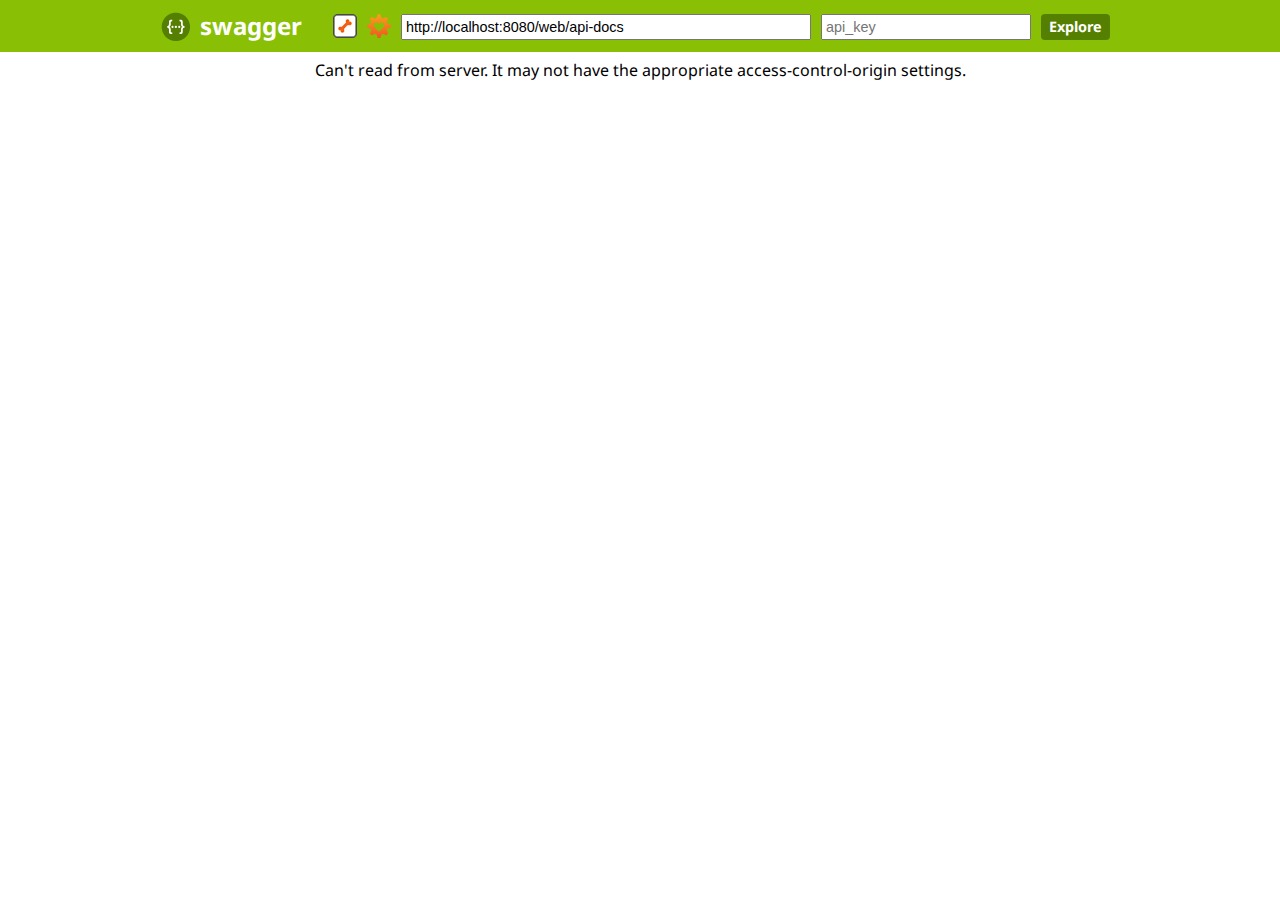
==== web/src/main/webapp/resources/swagger/index.html @ 2946f69b "added swagger" ====
<!DOCTYPE html>
<html>
<head>
  <title>Swagger UI</title>
  <link href='https://fonts.googleapis.com/css?family=Droid+Sans:400,700' rel='stylesheet' type='text/css'/>
  <link href='css/reset.css' media='screen' rel='stylesheet' type='text/css'/>
  <link href='css/screen.css' media='screen' rel='stylesheet' type='text/css'/>
  <link href='css/reset.css' media='print' rel='stylesheet' type='text/css'/>
  <link href='css/screen.css' media='print' rel='stylesheet' type='text/css'/>
  <script type="text/javascript" src="lib/shred.bundle.js"></script>
  <script src='lib/jquery-1.8.0.min.js' type='text/javascript'></script>
  <script src='lib/jquery.slideto.min.js' type='text/javascript'></script>
  <script src='lib/jquery.wiggle.min.js' type='text/javascript'></script>
  <script src='lib/jquery.ba-bbq.min.js' type='text/javascript'></script>
  <script src='lib/handlebars-1.0.0.js' type='text/javascript'></script>
  <script src='lib/underscore-min.js' type='text/javascript'></script>
  <script src='lib/backbone-min.js' type='text/javascript'></script>
  <script src='lib/swagger.js' type='text/javascript'></script>
  <script src='swagger-ui.js' type='text/javascript'></script>
  <script src='lib/highlight.7.3.pack.js' type='text/javascript'></script>

  <!-- enabling this will enable oauth2 implicit scope support -->
  <script src='lib/swagger-oauth.js' type='text/javascript'></script>

  <script type="text/javascript">
    $(function () {
      window.swaggerUi = new SwaggerUi({
      url: "http://localhost:8080/web/api-docs",
      dom_id: "swagger-ui-container",
      supportHeaderParams: true,
      supportedSubmitMethods: ['get', 'post', 'put', 'delete'],
      onComplete: function(swaggerApi, swaggerUi){
        log("Loaded SwaggerUI");

        if(typeof initOAuth == "function") {
          /*
          initOAuth({
            clientId: "your-client-id",
            realm: "your-realms",
            appName: "your-app-name"
          });
          */
        }
        $('pre code').each(function(i, e) {
          hljs.highlightBlock(e)
        });
      },
      onFailure: function(data) {
        log("Unable to Load SwaggerUI");
      },
      docExpansion: "none"
    });

    $('#input_apiKey').change(function() {
      var key = $('#input_apiKey')[0].value;
      log("key: " + key);
      if(key && key.trim() != "") {
        log("added key " + key);
        window.authorizations.add("key", new ApiKeyAuthorization("api_key", key, "query"));
      }
    })
    window.swaggerUi.load();
  });
  </script>
</head>

<body class="swagger-section">
<div id='header'>
  <div class="swagger-ui-wrap">
    <a id="logo" href="http://swagger.wordnik.com">swagger</a>
    <form id='api_selector'>
      <div class='input icon-btn'>
        <img id="show-pet-store-icon" src="images/pet_store_api.png" title="Show Swagger Petstore Example Apis">
      </div>
      <div class='input icon-btn'>
        <img id="show-wordnik-dev-icon" src="images/wordnik_api.png" title="Show Wordnik Developer Apis">
      </div>
      <div class='input'><input placeholder="http://example.com/api" id="input_baseUrl" name="baseUrl" type="text"/></div>
      <div class='input'><input placeholder="api_key" id="input_apiKey" name="apiKey" type="text"/></div>
      <div class='input'><a id="explore" href="#">Explore</a></div>
    </form>
  </div>
</div>

<div id="message-bar" class="swagger-ui-wrap">&nbsp;</div>
<div id="swagger-ui-container" class="swagger-ui-wrap"></div>
</body>
</html>
---- web/src/main/webapp/resources/swagger/css/screen.css ----
/* Original style from softwaremaniacs.org (c) Ivan Sagalaev <Maniac@SoftwareManiacs.Org> */
.swagger-section pre code {
  display: block;
  padding: 0.5em;
  background: #F0F0F0;
}
.swagger-section pre code,
.swagger-section pre .subst,
.swagger-section pre .tag .title,
.swagger-section pre .lisp .title,
.swagger-section pre .clojure .built_in,
.swagger-section pre .nginx .title {
  color: black;
}
.swagger-section pre .string,
.swagger-section pre .title,
.swagger-section pre .constant,
.swagger-section pre .parent,
.swagger-section pre .tag .value,
.swagger-section pre .rules .value,
.swagger-section pre .rules .value .number,
.swagger-section pre .preprocessor,
.swagger-section pre .ruby .symbol,
.swagger-section pre .ruby .symbol .string,
.swagger-section pre .aggregate,
.swagger-section pre .template_tag,
.swagger-section pre .django .variable,
.swagger-section pre .smalltalk .class,
.swagger-section pre .addition,
.swagger-section pre .flow,
.swagger-section pre .stream,
.swagger-section pre .bash .variable,
.swagger-section pre .apache .tag,
.swagger-section pre .apache .cbracket,
.swagger-section pre .tex .command,
.swagger-section pre .tex .special,
.swagger-section pre .erlang_repl .function_or_atom,
.swagger-section pre .markdown .header {
  color: #800;
}
.swagger-section pre .comment,
.swagger-section pre .annotation,
.swagger-section pre .template_comment,
.swagger-section pre .diff .header,
.swagger-section pre .chunk,
.swagger-section pre .markdown .blockquote {
  color: #888;
}
.swagger-section pre .number,
.swagger-section pre .date,
.swagger-section pre .regexp,
.swagger-section pre .literal,
.swagger-section pre .smalltalk .symbol,
.swagger-section pre .smalltalk .char,
.swagger-section pre .go .constant,
.swagger-section pre .change,
.swagger-section pre .markdown .bullet,
.swagger-section pre .markdown .link_url {
  color: #080;
}
.swagger-section pre .label,
.swagger-section pre .javadoc,
.swagger-section pre .ruby .string,
.swagger-section pre .decorator,
.swagger-section pre .filter .argument,
.swagger-section pre .localvars,
.swagger-section pre .array,
.swagger-section pre .attr_selector,
.swagger-section pre .important,
.swagger-section pre .pseudo,
.swagger-section pre .pi,
.swagger-section pre .doctype,
.swagger-section pre .deletion,
.swagger-section pre .envvar,
.swagger-section pre .shebang,
.swagger-section pre .apache .sqbracket,
.swagger-section pre .nginx .built_in,
.swagger-section pre .tex .formula,
.swagger-section pre .erlang_repl .reserved,
.swagger-section pre .prompt,
.swagger-section pre .markdown .link_label,
.swagger-section pre .vhdl .attribute,
.swagger-section pre .clojure .attribute,
.swagger-section pre .coffeescript .property {
  color: #8888ff;
}
.swagger-section pre .keyword,
.swagger-section pre .id,
.swagger-section pre .phpdoc,
.swagger-section pre .title,
.swagger-section pre .built_in,
.swagger-section pre .aggregate,
.swagger-section pre .css .tag,
.swagger-section pre .javadoctag,
.swagger-section pre .phpdoc,
.swagger-section pre .yardoctag,
.swagger-section pre .smalltalk .class,
.swagger-section pre .winutils,
.swagger-section pre .bash .variable,
.swagger-section pre .apache .tag,
.swagger-section pre .go .typename,
.swagger-section pre .tex .command,
.swagger-section pre .markdown .strong,
.swagger-section pre .request,
.swagger-section pre .status {
  font-weight: bold;
}
.swagger-section pre .markdown .emphasis {
  font-style: italic;
}
.swagger-section pre .nginx .built_in {
  font-weight: normal;
}
.swagger-section pre .coffeescript .javascript,
.swagger-section pre .javascript .xml,
.swagger-section pre .tex .formula,
.swagger-section pre .xml .javascript,
.swagger-section pre .xml .vbscript,
.swagger-section pre .xml .css,
.swagger-section pre .xml .cdata {
  opacity: 0.5;
}
.swagger-section .swagger-ui-wrap {
  line-height: 1;
  font-family: "Droid Sans", sans-serif;
  max-width: 960px;
  margin-left: auto;
  margin-right: auto;
}
.swagger-section .swagger-ui-wrap b,
.swagger-section .swagger-ui-wrap strong {
  font-family: "Droid Sans", sans-serif;
  font-weight: bold;
}
.swagger-section .swagger-ui-wrap q,
.swagger-section .swagger-ui-wrap blockquote {
  quotes: none;
}
.swagger-section .swagger-ui-wrap p {
  line-height: 1.4em;
  padding: 0 0 10px;
  color: #333333;
}
.swagger-section .swagger-ui-wrap q:before,
.swagger-section .swagger-ui-wrap q:after,
.swagger-section .swagger-ui-wrap blockquote:before,
.swagger-section .swagger-ui-wrap blockquote:after {
  content: none;
}
.swagger-section .swagger-ui-wrap .heading_with_menu h1,
.swagger-section .swagger-ui-wrap .heading_with_menu h2,
.swagger-section .swagger-ui-wrap .heading_with_menu h3,
.swagger-section .swagger-ui-wrap .heading_with_menu h4,
.swagger-section .swagger-ui-wrap .heading_with_menu h5,
.swagger-section .swagger-ui-wrap .heading_with_menu h6 {
  display: block;
  clear: none;
  float: left;
  -moz-box-sizing: border-box;
  -webkit-box-sizing: border-box;
  -ms-box-sizing: border-box;
  box-sizing: border-box;
  width: 60%;
}
.swagger-section .swagger-ui-wrap table {
  border-collapse: collapse;
  border-spacing: 0;
}
.swagger-section .swagger-ui-wrap table thead tr th {
  padding: 5px;
  font-size: 0.9em;
  color: #666666;
  border-bottom: 1px solid #999999;
}
.swagger-section .swagger-ui-wrap table tbody tr:last-child td {
  border-bottom: none;
}
.swagger-section .swagger-ui-wrap table tbody tr.offset {
  background-color: #f0f0f0;
}
.swagger-section .swagger-ui-wrap table tbody tr td {
  padding: 6px;
  font-size: 0.9em;
  border-bottom: 1px solid #cccccc;
  vertical-align: top;
  line-height: 1.3em;
}
.swagger-section .swagger-ui-wrap ol {
  margin: 0px 0 10px;
  padding: 0 0 0 18px;
  list-style-type: decimal;
}
.swagger-section .swagger-ui-wrap ol li {
  padding: 5px 0px;
  font-size: 0.9em;
  color: #333333;
}
.swagger-section .swagger-ui-wrap ol,
.swagger-section .swagger-ui-wrap ul {
  list-style: none;
}
.swagger-section .swagger-ui-wrap h1 a,
.swagger-section .swagger-ui-wrap h2 a,
.swagger-section .swagger-ui-wrap h3 a,
.swagger-section .swagger-ui-wrap h4 a,
.swagger-section .swagger-ui-wrap h5 a,
.swagger-section .swagger-ui-wrap h6 a {
  text-decoration: none;
}
.swagger-section .swagger-ui-wrap h1 a:hover,
.swagger-section .swagger-ui-wrap h2 a:hover,
.swagger-section .swagger-ui-wrap h3 a:hover,
.swagger-section .swagger-ui-wrap h4 a:hover,
.swagger-section .swagger-ui-wrap h5 a:hover,
.swagger-section .swagger-ui-wrap h6 a:hover {
  text-decoration: underline;
}
.swagger-section .swagger-ui-wrap h1 span.divider,
.swagger-section .swagger-ui-wrap h2 span.divider,
.swagger-section .swagger-ui-wrap h3 span.divider,
.swagger-section .swagger-ui-wrap h4 span.divider,
.swagger-section .swagger-ui-wrap h5 span.divider,
.swagger-section .swagger-ui-wrap h6 span.divider {
  color: #aaaaaa;
}
.swagger-section .swagger-ui-wrap a {
  color: #547f00;
}
.swagger-section .swagger-ui-wrap a img {
  border: none;
}
.swagger-section .swagger-ui-wrap article,
.swagger-section .swagger-ui-wrap aside,
.swagger-section .swagger-ui-wrap details,
.swagger-section .swagger-ui-wrap figcaption,
.swagger-section .swagger-ui-wrap figure,
.swagger-section .swagger-ui-wrap footer,
.swagger-section .swagger-ui-wrap header,
.swagger-section .swagger-ui-wrap hgroup,
.swagger-section .swagger-ui-wrap menu,
.swagger-section .swagger-ui-wrap nav,
.swagger-section .swagger-ui-wrap section,
.swagger-section .swagger-ui-wrap summary {
  display: block;
}
.swagger-section .swagger-ui-wrap pre {
  font-family: "Anonymous Pro", "Menlo", "Consolas", "Bitstream Vera Sans Mono", "Courier New", monospace;
  background-color: #fcf6db;
  border: 1px solid #e5e0c6;
  padding: 10px;
}
.swagger-section .swagger-ui-wrap pre code {
  line-height: 1.6em;
  background: none;
}
.swagger-section .swagger-ui-wrap .content > .content-type > div > label {
  clear: both;
  display: block;
  color: #0F6AB4;
  font-size: 1.1em;
  margin: 0;
  padding: 15px 0 5px;
}
.swagger-section .swagger-ui-wrap .content pre {
  font-size: 12px;
  margin-top: 5px;
  padding: 5px;
}
.swagger-section .swagger-ui-wrap .icon-btn {
  cursor: pointer;
}
.swagger-section .swagger-ui-wrap .info_title {
  padding-bottom: 10px;
  font-weight: bold;
  font-size: 25px;
}
.swagger-section .swagger-ui-wrap p.big,
.swagger-section .swagger-ui-wrap div.big p {
  font-size: 1em;
  margin-bottom: 10px;
}
.swagger-section .swagger-ui-wrap form.fullwidth ol li.string input,
.swagger-section .swagger-ui-wrap form.fullwidth ol li.url input,
.swagger-section .swagger-ui-wrap form.fullwidth ol li.text textarea,
.swagger-section .swagger-ui-wrap form.fullwidth ol li.numeric input {
  width: 500px !important;
}
.swagger-section .swagger-ui-wrap .info_license {
  padding-bottom: 5px;
}
.swagger-section .swagger-ui-wrap .info_tos {
  padding-bottom: 5px;
}
.swagger-section .swagger-ui-wrap .message-fail {
  color: #cc0000;
}
.swagger-section .swagger-ui-wrap .info_contact {
  padding-bottom: 5px;
}
.swagger-section .swagger-ui-wrap .info_description {
  padding-bottom: 10px;
  font-size: 15px;
}
.swagger-section .swagger-ui-wrap .markdown ol li,
.swagger-section .swagger-ui-wrap .markdown ul li {
  padding: 3px 0px;
  line-height: 1.4em;
  color: #333333;
}
.swagger-section .swagger-ui-wrap form.formtastic fieldset.inputs ol li.string input,
.swagger-section .swagger-ui-wrap form.formtastic fieldset.inputs ol li.url input,
.swagger-section .swagger-ui-wrap form.formtastic fieldset.inputs ol li.numeric input {
  display: block;
  padding: 4px;
  width: auto;
  clear: both;
}
.swagger-section .swagger-ui-wrap form.formtastic fieldset.inputs ol li.string input.title,
.swagger-section .swagger-ui-wrap form.formtastic fieldset.inputs ol li.url input.title,
.swagger-section .swagger-ui-wrap form.formtastic fieldset.inputs ol li.numeric input.title {
  font-size: 1.3em;
}
.swagger-section .swagger-ui-wrap table.fullwidth {
  width: 100%;
}
.swagger-section .swagger-ui-wrap .model-signature {
  font-family: "Droid Sans", sans-serif;
  font-size: 1em;
  line-height: 1.5em;
}
.swagger-section .swagger-ui-wrap .model-signature .signature-nav a {
  text-decoration: none;
  color: #AAA;
}
.swagger-section .swagger-ui-wrap .model-signature .signature-nav a:hover {
  text-decoration: underline;
  color: black;
}
.swagger-section .swagger-ui-wrap .model-signature .signature-nav .selected {
  color: black;
  text-decoration: none;
}
.swagger-section .swagger-ui-wrap .model-signature .propType {
  color: #5555aa;
}
.swagger-section .swagger-ui-wrap .model-signature pre:hover {
  background-color: #ffffdd;
}
.swagger-section .swagger-ui-wrap .model-signature pre {
  font-size: .85em;
  line-height: 1.2em;
  overflow: auto;
  max-height: 200px;
  cursor: pointer;
}
.swagger-section .swagger-ui-wrap .model-signature ul.signature-nav {
  display: block;
  margin: 0;
  padding: 0;
}
.swagger-section .swagger-ui-wrap .model-signature ul.signature-nav li:last-child {
  padding-right: 0;
  border-right: none;
}
.swagger-section .swagger-ui-wrap .model-signature ul.signature-nav li {
  float: left;
  margin: 0 5px 5px 0;
  padding: 2px 5px 2px 0;
  border-right: 1px solid #ddd;
}
.swagger-section .swagger-ui-wrap .model-signature .propOpt {
  color: #555;
}
.swagger-section .swagger-ui-wrap .model-signature .snippet small {
  font-size: 0.75em;
}
.swagger-section .swagger-ui-wrap .model-signature .propOptKey {
  font-style: italic;
}
.swagger-section .swagger-ui-wrap .model-signature .description .strong {
  font-weight: bold;
  color: #000;
  font-size: .9em;
}
.swagger-section .swagger-ui-wrap .model-signature .description div {
  font-size: 0.9em;
  line-height: 1.5em;
  margin-left: 1em;
}
.swagger-section .swagger-ui-wrap .model-signature .description .stronger {
  font-weight: bold;
  color: #000;
}
.swagger-section .swagger-ui-wrap .model-signature .propName {
  font-weight: bold;
}
.swagger-section .swagger-ui-wrap .model-signature .signature-container {
  clear: both;
}
.swagger-section .swagger-ui-wrap .body-textarea {
  width: 300px;
  height: 100px;
  border: 1px solid #aaa;
}
.swagger-section .swagger-ui-wrap .markdown p code,
.swagger-section .swagger-ui-wrap .markdown li code {
  font-family: "Anonymous Pro", "Menlo", "Consolas", "Bitstream Vera Sans Mono", "Courier New", monospace;
  background-color: #f0f0f0;
  color: black;
  padding: 1px 3px;
}
.swagger-section .swagger-ui-wrap .required {
  font-weight: bold;
}
.swagger-section .swagger-ui-wrap input.parameter {
  width: 300px;
  border: 1px solid #aaa;
}
.swagger-section .swagger-ui-wrap h1 {
  color: black;
  font-size: 1.5em;
  line-height: 1.3em;
  padding: 10px 0 10px 0;
  font-family: "Droid Sans", sans-serif;
  font-weight: bold;
}
.swagger-section .swagger-ui-wrap .heading_with_menu {
  float: none;
  clear: both;
  overflow: hidden;
  display: block;
}
.swagger-section .swagger-ui-wrap .heading_with_menu ul {
  display: block;
  clear: none;
  float: right;
  -moz-box-sizing: border-box;
  -webkit-box-sizing: border-box;
  -ms-box-sizing: border-box;
  box-sizing: border-box;
  margin-top: 10px;
}
.swagger-section .swagger-ui-wrap h2 {
  color: black;
  font-size: 1.3em;
  padding: 10px 0 10px 0;
}
.swagger-section .swagger-ui-wrap h2 a {
  color: black;
}
.swagger-section .swagger-ui-wrap h2 span.sub {
  font-size: 0.7em;
  color: #999999;
  font-style: italic;
}
.swagger-section .swagger-ui-wrap h2 span.sub a {
  color: #777777;
}
.swagger-section .swagger-ui-wrap span.weak {
  color: #666666;
}
.swagger-section .swagger-ui-wrap .message-success {
  color: #89BF04;
}
.swagger-section .swagger-ui-wrap caption,
.swagger-section .swagger-ui-wrap th,
.swagger-section .swagger-ui-wrap td {
  text-align: left;
  font-weight: normal;
  vertical-align: middle;
}
.swagger-section .swagger-ui-wrap .code {
  font-family: "Anonymous Pro", "Menlo", "Consolas", "Bitstream Vera Sans Mono", "Courier New", monospace;
}
.swagger-section .swagger-ui-wrap form.formtastic fieldset.inputs ol li.text textarea {
  font-family: "Droid Sans", sans-serif;
  height: 250px;
  padding: 4px;
  display: block;
  clear: both;
}
.swagger-section .swagger-ui-wrap form.formtastic fieldset.inputs ol li.select select {
  display: block;
  clear: both;
}
.swagger-section .swagger-ui-wrap form.formtastic fieldset.inputs ol li.boolean {
  float: none;
  clear: both;
  overflow: hidden;
  display: block;
}
.swagger-section .swagger-ui-wrap form.formtastic fieldset.inputs ol li.boolean label {
  display: block;
  float: left;
  clear: none;
  margin: 0;
  padding: 0;
}
.swagger-section .swagger-ui-wrap form.formtastic fieldset.inputs ol li.boolean input {
  display: block;
  float: left;
  clear: none;
  margin: 0 5px 0 0;
}
.swagger-section .swagger-ui-wrap form.formtastic fieldset.inputs ol li.required label {
  color: black;
}
.swagger-section .swagger-ui-wrap form.formtastic fieldset.inputs ol li label {
  display: block;
  clear: both;
  width: auto;
  padding: 0 0 3px;
  color: #666666;
}
.swagger-section .swagger-ui-wrap form.formtastic fieldset.inputs ol li label abbr {
  padding-left: 3px;
  color: #888888;
}
.swagger-section .swagger-ui-wrap form.formtastic fieldset.inputs ol li p.inline-hints {
  margin-left: 0;
  font-style: italic;
  font-size: 0.9em;
  margin: 0;
}
.swagger-section .swagger-ui-wrap form.formtastic fieldset.buttons {
  margin: 0;
  padding: 0;
}
.swagger-section .swagger-ui-wrap span.blank,
.swagger-section .swagger-ui-wrap span.empty {
  color: #888888;
  font-style: italic;
}
.swagger-section .swagger-ui-wrap .markdown h3 {
  color: #547f00;
}
.swagger-section .swagger-ui-wrap .markdown h4 {
  color: #666666;
}
.swagger-section .swagger-ui-wrap .markdown pre {
  font-family: "Anonymous Pro", "Menlo", "Consolas", "Bitstream Vera Sans Mono", "Courier New", monospace;
  background-color: #fcf6db;
  border: 1px solid #e5e0c6;
  padding: 10px;
  margin: 0 0 10px 0;
}
.swagger-section .swagger-ui-wrap .markdown pre code {
  line-height: 1.6em;
}
.swagger-section .swagger-ui-wrap div.gist {
  margin: 20px 0 25px 0 !important;
}
.swagger-section .swagger-ui-wrap ul#resources {
  font-family: "Droid Sans", sans-serif;
  font-size: 0.9em;
}
.swagger-section .swagger-ui-wrap ul#resources li.resource {
  border-bottom: 1px solid #dddddd;
}
.swagger-section .swagger-ui-wrap ul#resources li.resource:hover div.heading h2 a,
.swagger-section .swagger-ui-wrap ul#resources li.resource.active div.heading h2 a {
  color: black;
}
.swagger-section .swagger-ui-wrap ul#resources li.resource:hover div.heading ul.options li a,
.swagger-section .swagger-ui-wrap ul#resources li.resource.active div.heading ul.options li a {
  color: #555555;
}
.swagger-section .swagger-ui-wrap ul#resources li.resource:last-child {
  border-bottom: none;
}
.swagger-section .swagger-ui-wrap ul#resources li.resource div.heading {
  border: 1px solid transparent;
  float: none;
  clear: both;
  overflow: hidden;
  display: block;
}
.swagger-section .swagger-ui-wrap ul#resources li.resource div.heading ul.options {
  overflow: hidden;
  padding: 0;
  display: block;
  clear: none;
  float: right;
  margin: 14px 10px 0 0;
}
.swagger-section .swagger-ui-wrap ul#resources li.resource div.heading ul.options li {
  float: left;
  clear: none;
  margin: 0;
  padding: 2px 10px;
  border-right: 1px solid #dddddd;
  color: #666666;
  font-size: 0.9em;
}
.swagger-section .swagger-ui-wrap ul#resources li.resource div.heading ul.options li a {
  color: #aaaaaa;
  text-decoration: none;
}
.swagger-section .swagger-ui-wrap ul#resources li.resource div.heading ul.options li a:hover {
  text-decoration: underline;
  color: black;
}
.swagger-section .swagger-ui-wrap ul#resources li.resource div.heading ul.options li a:hover,
.swagger-section .swagger-ui-wrap ul#resources li.resource div.heading ul.options li a:active,
.swagger-section .swagger-ui-wrap ul#resources li.resource div.heading ul.options li a.active {
  text-decoration: underline;
}
.swagger-section .swagger-ui-wrap ul#resources li.resource div.heading ul.options li:first-child,
.swagger-section .swagger-ui-wrap ul#resources li.resource div.heading ul.options li.first {
  padding-left: 0;
}
.swagger-section .swagger-ui-wrap ul#resources li.resource div.heading ul.options li:last-child,
.swagger-section .swagger-ui-wrap ul#resources li.resource div.heading ul.options li.last {
  padding-right: 0;
  border-right: none;
}
.swagger-section .swagger-ui-wrap ul#resources li.resource div.heading ul.options:first-child,
.swagger-section .swagger-ui-wrap ul#resources li.resource div.heading ul.options.first {
  padding-left: 0;
}
.swagger-section .swagger-ui-wrap ul#resources li.resource div.heading h2 {
  color: #999999;
  padding-left: 0;
  display: block;
  clear: none;
  float: left;
  font-family: "Droid Sans", sans-serif;
  font-weight: bold;
}
.swagger-section .swagger-ui-wrap ul#resources li.resource div.heading h2 a {
  color: #999999;
}
.swagger-section .swagger-ui-wrap ul#resources li.resource div.heading h2 a:hover {
  color: black;
}
.swagger-section .swagger-ui-wrap ul#resources li.resource ul.endpoints li.endpoint ul.operations li.operation {
  float: none;
  clear: both;
  overflow: hidden;
  display: block;
  margin: 0 0 10px;
  padding: 0;
}
.swagger-section .swagger-ui-wrap ul#resources li.resource ul.endpoints li.endpoint ul.operations li.operation div.heading {
  float: none;
  clear: both;
  overflow: hidden;
  display: block;
  margin: 0;
  padding: 0;
}
.swagger-section .swagger-ui-wrap ul#resources li.resource ul.endpoints li.endpoint ul.operations li.operation div.heading h3 {
  display: block;
  clear: none;
  float: left;
  width: auto;
  margin: 0;
  padding: 0;
  line-height: 1.1em;
  color: black;
}
.swagger-section .swagger-ui-wrap ul#resources li.resource ul.endpoints li.endpoint ul.operations li.operation div.heading h3 span.path {
  padding-left: 10px;
}
.swagger-section .swagger-ui-wrap ul#resources li.resource ul.endpoints li.endpoint ul.operations li.operation div.heading h3 span.path a {
  color: black;
  text-decoration: none;
}
.swagger-section .swagger-ui-wrap ul#resources li.resource ul.endpoints li.endpoint ul.operations li.operation div.heading h3 span.path a:hover {
  text-decoration: underline;
}
.swagger-section .swagger-ui-wrap ul#resources li.resource ul.endpoints li.endpoint ul.operations li.operation div.heading h3 span.http_method a {
  text-transform: uppercase;
  text-decoration: none;
  color: white;
  display: inline-block;
  width: 50px;
  font-size: 0.7em;
  text-align: center;
  padding: 7px 0 4px;
  -moz-border-radius: 2px;
  -webkit-border-radius: 2px;
  -o-border-radius: 2px;
  -ms-border-radius: 2px;
  -khtml-border-radius: 2px;
  border-radius: 2px;
}
.swagger-section .swagger-ui-wrap ul#resources li.resource ul.endpoints li.endpoint ul.operations li.operation div.heading h3 span {
  margin: 0;
  padding: 0;
}
.swagger-section .swagger-ui-wrap ul#resources li.resource ul.endpoints li.endpoint ul.operations li.operation div.heading ul.options {
  overflow: hidden;
  padding: 0;
  display: block;
  clear: none;
  float: right;
  margin: 6px 10px 0 0;
}
.swagger-section .swagger-ui-wrap ul#resources li.resource ul.endpoints li.endpoint ul.operations li.operation div.heading ul.options li {
  float: left;
  clear: none;
  margin: 0;
  padding: 2px 10px;
  font-size: 0.9em;
}
.swagger-section .swagger-ui-wrap ul#resources li.resource ul.endpoints li.endpoint ul.operations li.operation div.heading ul.options li a {
  text-decoration: none;
}
.swagger-section .swagger-ui-wrap ul#resources li.resource ul.endpoints li.endpoint ul.operations li.operation div.heading ul.options li.access {
  color: black;
}
.swagger-section .swagger-ui-wrap ul#resources li.resource ul.endpoints li.endpoint ul.operations li.operation div.content {
  border-top: none;
  padding: 10px;
  -moz-border-radius-bottomleft: 6px;
  -webkit-border-bottom-left-radius: 6px;
  -o-border-bottom-left-radius: 6px;
  -ms-border-bottom-left-radius: 6px;
  -khtml-border-bottom-left-radius: 6px;
  border-bottom-left-radius: 6px;
  -moz-border-radius-bottomright: 6px;
  -webkit-border-bottom-right-radius: 6px;
  -o-border-bottom-right-radius: 6px;
  -ms-border-bottom-right-radius: 6px;
  -khtml-border-bottom-right-radius: 6px;
  border-bottom-right-radius: 6px;
  margin: 0 0 20px;
}
.swagger-section .swagger-ui-wrap ul#resources li.resource ul.endpoints li.endpoint ul.operations li.operation div.content h4 {
  font-size: 1.1em;
  margin: 0;
  padding: 15px 0 5px;
}
.swagger-section .swagger-ui-wrap ul#resources li.resource ul.endpoints li.endpoint ul.operations li.operation div.content div.sandbox_header {
  float: none;
  clear: both;
  overflow: hidden;
  display: block;
}
.swagger-section .swagger-ui-wrap ul#resources li.resource ul.endpoints li.endpoint ul.operations li.operation div.content div.sandbox_header a {
  padding: 4px 0 0 10px;
  display: inline-block;
  font-size: 0.9em;
}
.swagger-section .swagger-ui-wrap ul#resources li.resource ul.endpoints li.endpoint ul.operations li.operation div.content div.sandbox_header img {
  display: block;
  clear: none;
  float: right;
}
.swagger-section .swagger-ui-wrap ul#resources li.resource ul.endpoints li.endpoint ul.operations li.operation div.content div.sandbox_header input.submit {
  display: block;
  clear: none;
  float: left;
  padding: 6px 8px;
}
.swagger-section .swagger-ui-wrap ul#resources li.resource ul.endpoints li.endpoint ul.operations li.operation div.content form input[type='text'].error {
  outline: 2px solid black;
  outline-color: #cc0000;
}
.swagger-section .swagger-ui-wrap ul#resources li.resource ul.endpoints li.endpoint ul.operations li.operation div.content div.response div.block pre {
  font-family: "Anonymous Pro", "Menlo", "Consolas", "Bitstream Vera Sans Mono", "Courier New", monospace;
  padding: 10px;
  font-size: 0.9em;
  max-height: 400px;
  overflow-y: auto;
}
.swagger-section .swagger-ui-wrap ul#resources li.resource ul.endpoints li.endpoint ul.operations li.operation.put div.heading {
  background-color: #f9f2e9;
  border: 1px solid #f0e0ca;
}
.swagger-section .swagger-ui-wrap ul#resources li.resource ul.endpoints li.endpoint ul.operations li.operation.put div.heading h3 span.http_method a {
  background-color: #c5862b;
}
.swagger-section .swagger-ui-wrap ul#resources li.resource ul.endpoints li.endpoint ul.operations li.operation.put div.heading ul.options li {
  border-right: 1px solid #dddddd;
  border-right-color: #f0e0ca;
  color: #c5862b;
}
.swagger-section .swagger-ui-wrap ul#resources li.resource ul.endpoints li.endpoint ul.operations li.operation.put div.heading ul.options li a {
  color: #c5862b;
}
.swagger-section .swagger-ui-wrap ul#resources li.resource ul.endpoints li.endpoint ul.operations li.operation.put div.content {
  background-color: #faf5ee;
  border: 1px solid #f0e0ca;
}
.swagger-section .swagger-ui-wrap ul#resources li.resource ul.endpoints li.endpoint ul.operations li.operation.put div.content h4 {
  color: #c5862b;
}
.swagger-section .swagger-ui-wrap ul#resources li.resource ul.endpoints li.endpoint ul.operations li.operation.put div.content div.sandbox_header a {
  color: #dcb67f;
}
.swagger-section .swagger-ui-wrap ul#resources li.resource ul.endpoints li.endpoint ul.operations li.operation.head div.heading {
  background-color: #fcffcd;
  border: 1px solid black;
  border-color: #ffd20f;
}
.swagger-section .swagger-ui-wrap ul#resources li.resource ul.endpoints li.endpoint ul.operations li.operation.head div.heading h3 span.http_method a {
  text-transform: uppercase;
  background-color: #ffd20f;
}
.swagger-section .swagger-ui-wrap ul#resources li.resource ul.endpoints li.endpoint ul.operations li.operation.head div.heading ul.options li {
  border-right: 1px solid #dddddd;
  border-right-color: #ffd20f;
  color: #ffd20f;
}
.swagger-section .swagger-ui-wrap ul#resources li.resource ul.endpoints li.endpoint ul.operations li.operation.head div.heading ul.options li a {
  color: #ffd20f;
}
.swagger-section .swagger-ui-wrap ul#resources li.resource ul.endpoints li.endpoint ul.operations li.operation.head div.content {
  background-color: #fcffcd;
  border: 1px solid black;
  border-color: #ffd20f;
}
.swagger-section .swagger-ui-wrap ul#resources li.resource ul.endpoints li.endpoint ul.operations li.operation.head div.content h4 {
  color: #ffd20f;
}
.swagger-section .swagger-ui-wrap ul#resources li.resource ul.endpoints li.endpoint ul.operations li.operation.head div.content div.sandbox_header a {
  color: #6fc992;
}
.swagger-section .swagger-ui-wrap ul#resources li.resource ul.endpoints li.endpoint ul.operations li.operation.delete div.heading {
  background-color: #f5e8e8;
  border: 1px solid #e8c6c7;
}
.swagger-section .swagger-ui-wrap ul#resources li.resource ul.endpoints li.endpoint ul.operations li.operation.delete div.heading h3 span.http_method a {
  text-transform: uppercase;
  background-color: #a41e22;
}
.swagger-section .swagger-ui-wrap ul#resources li.resource ul.endpoints li.endpoint ul.operations li.operation.delete div.heading ul.options li {
  border-right: 1px solid #dddddd;
  border-right-color: #e8c6c7;
  color: #a41e22;
}
.swagger-section .swagger-ui-wrap ul#resources li.resource ul.endpoints li.endpoint ul.operations li.operation.delete div.heading ul.options li a {
  color: #a41e22;
}
.swagger-section .swagger-ui-wrap ul#resources li.resource ul.endpoints li.endpoint ul.operations li.operation.delete div.content {
  background-color: #f7eded;
  border: 1px solid #e8c6c7;
}
.swagger-section .swagger-ui-wrap ul#resources li.resource ul.endpoints li.endpoint ul.operations li.operation.delete div.content h4 {
  color: #a41e22;
}
.swagger-section .swagger-ui-wrap ul#resources li.resource ul.endpoints li.endpoint ul.operations li.operation.delete div.content div.sandbox_header a {
  color: #c8787a;
}
.swagger-section .swagger-ui-wrap ul#resources li.resource ul.endpoints li.endpoint ul.operations li.operation.post div.heading {
  background-color: #e7f6ec;
  border: 1px solid #c3e8d1;
}
.swagger-section .swagger-ui-wrap ul#resources li.resource ul.endpoints li.endpoint ul.operations li.operation.post div.heading h3 span.http_method a {
  background-color: #10a54a;
}
.swagger-section .swagger-ui-wrap ul#resources li.resource ul.endpoints li.endpoint ul.operations li.operation.post div.heading ul.options li {
  border-right: 1px solid #dddddd;
  border-right-color: #c3e8d1;
  color: #10a54a;
}
.swagger-section .swagger-ui-wrap ul#resources li.resource ul.endpoints li.endpoint ul.operations li.operation.post div.heading ul.options li a {
  color: #10a54a;
}
.swagger-section .swagger-ui-wrap ul#resources li.resource ul.endpoints li.endpoint ul.operations li.operation.post div.content {
  background-color: #ebf7f0;
  border: 1px solid #c3e8d1;
}
.swagger-section .swagger-ui-wrap ul#resources li.resource ul.endpoints li.endpoint ul.operations li.operation.post div.content h4 {
  color: #10a54a;
}
.swagger-section .swagger-ui-wrap ul#resources li.resource ul.endpoints li.endpoint ul.operations li.operation.post div.content div.sandbox_header a {
  color: #6fc992;
}
.swagger-section .swagger-ui-wrap ul#resources li.resource ul.endpoints li.endpoint ul.operations li.operation.patch div.heading {
  background-color: #FCE9E3;
  border: 1px solid #F5D5C3;
}
.swagger-section .swagger-ui-wrap ul#resources li.resource ul.endpoints li.endpoint ul.operations li.operation.patch div.heading h3 span.http_method a {
  background-color: #D38042;
}
.swagger-section .swagger-ui-wrap ul#resources li.resource ul.endpoints li.endpoint ul.operations li.operation.patch div.heading ul.options li {
  border-right: 1px solid #dddddd;
  border-right-color: #f0cecb;
  color: #D38042;
}
.swagger-section .swagger-ui-wrap ul#resources li.resource ul.endpoints li.endpoint ul.operations li.operation.patch div.heading ul.options li a {
  color: #D38042;
}
.swagger-section .swagger-ui-wrap ul#resources li.resource ul.endpoints li.endpoint ul.operations li.operation.patch div.content {
  background-color: #faf0ef;
  border: 1px solid #f0cecb;
}
.swagger-section .swagger-ui-wrap ul#resources li.resource ul.endpoints li.endpoint ul.operations li.operation.patch div.content h4 {
  color: #D38042;
}
.swagger-section .swagger-ui-wrap ul#resources li.resource ul.endpoints li.endpoint ul.operations li.operation.patch div.content div.sandbox_header a {
  color: #dcb67f;
}
.swagger-section .swagger-ui-wrap ul#resources li.resource ul.endpoints li.endpoint ul.operations li.operation.get div.heading {
  background-color: #e7f0f7;
  border: 1px solid #c3d9ec;
}
.swagger-section .swagger-ui-wrap ul#resources li.resource ul.endpoints li.endpoint ul.operations li.operation.get div.heading h3 span.http_method a {
  background-color: #0f6ab4;
}
.swagger-section .swagger-ui-wrap ul#resources li.resource ul.endpoints li.endpoint ul.operations li.operation.get div.heading ul.options li {
  border-right: 1px solid #dddddd;
  border-right-color: #c3d9ec;
  color: #0f6ab4;
}
.swagger-section .swagger-ui-wrap ul#resources li.resource ul.endpoints li.endpoint ul.operations li.operation.get div.heading ul.options li a {
  color: #0f6ab4;
}
.swagger-section .swagger-ui-wrap ul#resources li.resource ul.endpoints li.endpoint ul.operations li.operation.get div.content {
  background-color: #ebf3f9;
  border: 1px solid #c3d9ec;
}
.swagger-section .swagger-ui-wrap ul#resources li.resource ul.endpoints li.endpoint ul.operations li.operation.get div.content h4 {
  color: #0f6ab4;
}
.swagger-section .swagger-ui-wrap ul#resources li.resource ul.endpoints li.endpoint ul.operations li.operation.get div.content div.sandbox_header a {
  color: #6fa5d2;
}
.swagger-section .swagger-ui-wrap ul#resources li.resource ul.endpoints li.endpoint ul.operations li.operation.options div.heading {
  background-color: #e7f0f7;
  border: 1px solid #c3d9ec;
}
.swagger-section .swagger-ui-wrap ul#resources li.resource ul.endpoints li.endpoint ul.operations li.operation.options div.heading h3 span.http_method a {
  background-color: #0f6ab4;
}
.swagger-section .swagger-ui-wrap ul#resources li.resource ul.endpoints li.endpoint ul.operations li.operation.options div.heading ul.options li {
  border-right: 1px solid #dddddd;
  border-right-color: #c3d9ec;
  color: #0f6ab4;
}
.swagger-section .swagger-ui-wrap ul#resources li.resource ul.endpoints li.endpoint ul.operations li.operation.options div.heading ul.options li a {
  color: #0f6ab4;
}
.swagger-section .swagger-ui-wrap ul#resources li.resource ul.endpoints li.endpoint ul.operations li.operation.options div.content {
  background-color: #ebf3f9;
  border: 1px solid #c3d9ec;
}
.swagger-section .swagger-ui-wrap ul#resources li.resource ul.endpoints li.endpoint ul.operations li.operation.options div.content h4 {
  color: #0f6ab4;
}
.swagger-section .swagger-ui-wrap ul#resources li.resource ul.endpoints li.endpoint ul.operations li.operation.options div.content div.sandbox_header a {
  color: #6fa5d2;
}
.swagger-section .swagger-ui-wrap ul#resources li.resource ul.endpoints li.endpoint ul.operations li.operation.get div.content,
.swagger-section .swagger-ui-wrap ul#resources li.resource ul.endpoints li.endpoint ul.operations li.operation.post div.content,
.swagger-section .swagger-ui-wrap ul#resources li.resource ul.endpoints li.endpoint ul.operations li.operation.head div.content,
.swagger-section .swagger-ui-wrap ul#resources li.resource ul.endpoints li.endpoint ul.operations li.operation.put div.content,
.swagger-section .swagger-ui-wrap ul#resources li.resource ul.endpoints li.endpoint ul.operations li.operation.patch div.content,
.swagger-section .swagger-ui-wrap ul#resources li.resource ul.endpoints li.endpoint ul.operations li.operation.delete div.content {
  border-top: none;
}
.swagger-section .swagger-ui-wrap ul#resources li.resource ul.endpoints li.endpoint ul.operations li.operation.get div.heading ul.options li:last-child,
.swagger-section .swagger-ui-wrap ul#resources li.resource ul.endpoints li.endpoint ul.operations li.operation.post div.heading ul.options li:last-child,
.swagger-section .swagger-ui-wrap ul#resources li.resource ul.endpoints li.endpoint ul.operations li.operation.head div.heading ul.options li:last-child,
.swagger-section .swagger-ui-wrap ul#resources li.resource ul.endpoints li.endpoint ul.operations li.operation.put div.heading ul.options li:last-child,
.swagger-section .swagger-ui-wrap ul#resources li.resource ul.endpoints li.endpoint ul.operations li.operation.patch div.heading ul.options li:last-child,
.swagger-section .swagger-ui-wrap ul#resources li.resource ul.endpoints li.endpoint ul.operations li.operation.delete div.heading ul.options li:last-child,
.swagger-section .swagger-ui-wrap ul#resources li.resource ul.endpoints li.endpoint ul.operations li.operation.get div.heading ul.options li.last,
.swagger-section .swagger-ui-wrap ul#resources li.resource ul.endpoints li.endpoint ul.operations li.operation.post div.heading ul.options li.last,
.swagger-section .swagger-ui-wrap ul#resources li.resource ul.endpoints li.endpoint ul.operations li.operation.head div.heading ul.options li.last,
.swagger-section .swagger-ui-wrap ul#resources li.resource ul.endpoints li.endpoint ul.operations li.operation.put div.heading ul.options li.last,
.swagger-section .swagger-ui-wrap ul#resources li.resource ul.endpoints li.endpoint ul.operations li.operation.patch div.heading ul.options li.last,
.swagger-section .swagger-ui-wrap ul#resources li.resource ul.endpoints li.endpoint ul.operations li.operation.delete div.heading ul.options li.last {
  padding-right: 0;
  border-right: none;
}
.swagger-section .swagger-ui-wrap ul#resources li.resource ul.endpoints li.endpoint ul.operations ul.options li a:hover,
.swagger-section .swagger-ui-wrap ul#resources li.resource ul.endpoints li.endpoint ul.operations ul.options li a:active,
.swagger-section .swagger-ui-wrap ul#resources li.resource ul.endpoints li.endpoint ul.operations ul.options li a.active {
  text-decoration: underline;
}
.swagger-section .swagger-ui-wrap ul#resources li.resource ul.endpoints li.endpoint ul.operations ul.options li:first-child,
.swagger-section .swagger-ui-wrap ul#resources li.resource ul.endpoints li.endpoint ul.operations ul.options li.first {
  padding-left: 0;
}
.swagger-section .swagger-ui-wrap ul#resources li.resource ul.endpoints li.endpoint ul.operations:first-child,
.swagger-section .swagger-ui-wrap ul#resources li.resource ul.endpoints li.endpoint ul.operations.first {
  padding-left: 0;
}
.swagger-section .swagger-ui-wrap p#colophon {
  margin: 0 15px 40px 15px;
  padding: 10px 0;
  font-size: 0.8em;
  border-top: 1px solid #dddddd;
  font-family: "Droid Sans", sans-serif;
  color: #999999;
  font-style: italic;
}
.swagger-section .swagger-ui-wrap p#colophon a {
  text-decoration: none;
  color: #547f00;
}
.swagger-section .swagger-ui-wrap h3 {
  color: black;
  font-size: 1.1em;
  padding: 10px 0 10px 0;
}
.swagger-section .swagger-ui-wrap .markdown ol,
.swagger-section .swagger-ui-wrap .markdown ul {
  font-family: "Droid Sans", sans-serif;
  margin: 5px 0 10px;
  padding: 0 0 0 18px;
  list-style-type: disc;
}
.swagger-section .swagger-ui-wrap form.form_box {
  background-color: #ebf3f9;
  border: 1px solid #c3d9ec;
  padding: 10px;
}
.swagger-section .swagger-ui-wrap form.form_box label {
  color: #0f6ab4 !important;
}
.swagger-section .swagger-ui-wrap form.form_box input[type=submit] {
  display: block;
  padding: 10px;
}
.swagger-section .swagger-ui-wrap form.form_box p.weak {
  font-size: 0.8em;
}
.swagger-section .swagger-ui-wrap form.form_box p {
  font-size: 0.9em;
  padding: 0 0 15px;
  color: #7e7b6d;
}
.swagger-section .swagger-ui-wrap form.form_box p a {
  color: #646257;
}
.swagger-section .swagger-ui-wrap form.form_box p strong {
  color: black;
}
.swagger-section .title {
  font-style: bold;
}
.swagger-section .secondary_form {
  display: none;
}
.swagger-section .main_image {
  display: block;
  margin-left: auto;
  margin-right: auto;
}
.swagger-section .oauth_body {
  margin-left: 100px;
  margin-right: 100px;
}
.swagger-section .oauth_submit {
  text-align: center;
}
.swagger-section .api-popup-dialog {
  z-index: 10000;
  position: absolute;
  width: 500px;
  background: #FFF;
  padding: 20px;
  border: 1px solid #ccc;
  border-radius: 5px;
  display: none;
  font-size: 13px;
  color: #777;
}
.swagger-section .api-popup-dialog .api-popup-title {
  font-size: 24px;
  padding: 10px 0;
}
.swagger-section .api-popup-dialog .api-popup-title {
  font-size: 24px;
  padding: 10px 0;
}
.swagger-section .api-popup-dialog p.error-msg {
  padding-left: 5px;
  padding-bottom: 5px;
}
.swagger-section .api-popup-dialog button.api-popup-authbtn {
  height: 30px;
}
.swagger-section .api-popup-dialog button.api-popup-cancel {
  height: 30px;
}
.swagger-section .api-popup-scopes {
  padding: 10px 20px;
}
.swagger-section .api-popup-scopes li {
  padding: 5px 0;
  line-height: 20px;
}
.swagger-section .api-popup-scopes .api-scope-desc {
  padding-left: 20px;
  font-style: italic;
}
.swagger-section .api-popup-scopes li input {
  position: relative;
  top: 2px;
}
.swagger-section .api-popup-actions {
  padding-top: 10px;
}
.swagger-section .access {
  float: right;
}
.swagger-section .auth {
  float: right;
}
.swagger-section #api_information_panel {
  position: absolute;
  background: #FFF;
  border: 1px solid #ccc;
  border-radius: 5px;
  display: none;
  font-size: 13px;
  max-width: 300px;
  line-height: 30px;
  color: black;
  padding: 5px;
}
.swagger-section #api_information_panel p .api-msg-enabled {
  color: green;
}
.swagger-section #api_information_panel p .api-msg-disabled {
  color: red;
}
.swagger-section .api-ic {
  height: 18px;
  vertical-align: middle;
  display: inline-block;
  background: url(../images/explorer_icons.png) no-repeat;
}
.swagger-section .ic-info {
  background-position: 0 0;
  width: 18px;
  margin-top: -7px;
  margin-left: 4px;
}
.swagger-section .ic-warning {
  background-position: -60px 0;
  width: 18px;
  margin-top: -7px;
  margin-left: 4px;
}
.swagger-section .ic-error {
  background-position: -30px 0;
  width: 18px;
  margin-top: -7px;
  margin-left: 4px;
}
.swagger-section .ic-off {
  background-position: -90px 0;
  width: 58px;
  margin-top: -4px;
  cursor: pointer;
}
.swagger-section .ic-on {
  background-position: -160px 0;
  width: 58px;
  margin-top: -4px;
  cursor: pointer;
}
.swagger-section #header {
  background-color: #89bf04;
  padding: 14px;
}
.swagger-section #header a#logo {
  font-size: 1.5em;
  font-weight: bold;
  text-decoration: none;
  background: transparent url(../images/logo_small.png) no-repeat left center;
  padding: 20px 0 20px 40px;
  color: white;
}
.swagger-section #header form#api_selector {
  display: block;
  clear: none;
  float: right;
}
.swagger-section #header form#api_selector .input {
  display: block;
  clear: none;
  float: left;
  margin: 0 10px 0 0;
}
.swagger-section #header form#api_selector .input input#input_apiKey {
  width: 200px;
}
.swagger-section #header form#api_selector .input input#input_baseUrl {
  width: 400px;
}
.swagger-section #header form#api_selector .input a#explore {
  display: block;
  text-decoration: none;
  font-weight: bold;
  padding: 6px 8px;
  font-size: 0.9em;
  color: white;
  background-color: #547f00;
  -moz-border-radius: 4px;
  -webkit-border-radius: 4px;
  -o-border-radius: 4px;
  -ms-border-radius: 4px;
  -khtml-border-radius: 4px;
  border-radius: 4px;
}
.swagger-section #header form#api_selector .input a#explore:hover {
  background-color: #547f00;
}
.swagger-section #header form#api_selector .input input {
  font-size: 0.9em;
  padding: 3px;
  margin: 0;
}
.swagger-section #content_message {
  margin: 10px 15px;
  font-style: italic;
  color: #999999;
}
.swagger-section #message-bar {
  min-height: 30px;
  text-align: center;
  padding-top: 10px;
}
---- web/src/main/webapp/resources/swagger/css/screen.css ----
/* Original style from softwaremaniacs.org (c) Ivan Sagalaev <Maniac@SoftwareManiacs.Org> */
.swagger-section pre code {
  display: block;
  padding: 0.5em;
  background: #F0F0F0;
}
.swagger-section pre code,
.swagger-section pre .subst,
.swagger-section pre .tag .title,
.swagger-section pre .lisp .title,
.swagger-section pre .clojure .built_in,
.swagger-section pre .nginx .title {
  color: black;
}
.swagger-section pre .string,
.swagger-section pre .title,
.swagger-section pre .constant,
.swagger-section pre .parent,
.swagger-section pre .tag .value,
.swagger-section pre .rules .value,
.swagger-section pre .rules .value .number,
.swagger-section pre .preprocessor,
.swagger-section pre .ruby .symbol,
.swagger-section pre .ruby .symbol .string,
.swagger-section pre .aggregate,
.swagger-section pre .template_tag,
.swagger-section pre .django .variable,
.swagger-section pre .smalltalk .class,
.swagger-section pre .addition,
.swagger-section pre .flow,
.swagger-section pre .stream,
.swagger-section pre .bash .variable,
.swagger-section pre .apache .tag,
.swagger-section pre .apache .cbracket,
.swagger-section pre .tex .command,
.swagger-section pre .tex .special,
.swagger-section pre .erlang_repl .function_or_atom,
.swagger-section pre .markdown .header {
  color: #800;
}
.swagger-section pre .comment,
.swagger-section pre .annotation,
.swagger-section pre .template_comment,
.swagger-section pre .diff .header,
.swagger-section pre .chunk,
.swagger-section pre .markdown .blockquote {
  color: #888;
}
.swagger-section pre .number,
.swagger-section pre .date,
.swagger-section pre .regexp,
.swagger-section pre .literal,
.swagger-section pre .smalltalk .symbol,
.swagger-section pre .smalltalk .char,
.swagger-section pre .go .constant,
.swagger-section pre .change,
.swagger-section pre .markdown .bullet,
.swagger-section pre .markdown .link_url {
  color: #080;
}
.swagger-section pre .label,
.swagger-section pre .javadoc,
.swagger-section pre .ruby .string,
.swagger-section pre .decorator,
.swagger-section pre .filter .argument,
.swagger-section pre .localvars,
.swagger-section pre .array,
.swagger-section pre .attr_selector,
.swagger-section pre .important,
.swagger-section pre .pseudo,
.swagger-section pre .pi,
.swagger-section pre .doctype,
.swagger-section pre .deletion,
.swagger-section pre .envvar,
.swagger-section pre .shebang,
.swagger-section pre .apache .sqbracket,
.swagger-section pre .nginx .built_in,
.swagger-section pre .tex .formula,
.swagger-section pre .erlang_repl .reserved,
.swagger-section pre .prompt,
.swagger-section pre .markdown .link_label,
.swagger-section pre .vhdl .attribute,
.swagger-section pre .clojure .attribute,
.swagger-section pre .coffeescript .property {
  color: #8888ff;
}
.swagger-section pre .keyword,
.swagger-section pre .id,
.swagger-section pre .phpdoc,
.swagger-section pre .title,
.swagger-section pre .built_in,
.swagger-section pre .aggregate,
.swagger-section pre .css .tag,
.swagger-section pre .javadoctag,
.swagger-section pre .phpdoc,
.swagger-section pre .yardoctag,
.swagger-section pre .smalltalk .class,
.swagger-section pre .winutils,
.swagger-section pre .bash .variable,
.swagger-section pre .apache .tag,
.swagger-section pre .go .typename,
.swagger-section pre .tex .command,
.swagger-section pre .markdown .strong,
.swagger-section pre .request,
.swagger-section pre .status {
  font-weight: bold;
}
.swagger-section pre .markdown .emphasis {
  font-style: italic;
}
.swagger-section pre .nginx .built_in {
  font-weight: normal;
}
.swagger-section pre .coffeescript .javascript,
.swagger-section pre .javascript .xml,
.swagger-section pre .tex .formula,
.swagger-section pre .xml .javascript,
.swagger-section pre .xml .vbscript,
.swagger-section pre .xml .css,
.swagger-section pre .xml .cdata {
  opacity: 0.5;
}
.swagger-section .swagger-ui-wrap {
  line-height: 1;
  font-family: "Droid Sans", sans-serif;
  max-width: 960px;
  margin-left: auto;
  margin-right: auto;
}
.swagger-section .swagger-ui-wrap b,
.swagger-section .swagger-ui-wrap strong {
  font-family: "Droid Sans", sans-serif;
  font-weight: bold;
}
.swagger-section .swagger-ui-wrap q,
.swagger-section .swagger-ui-wrap blockquote {
  quotes: none;
}
.swagger-section .swagger-ui-wrap p {
  line-height: 1.4em;
  padding: 0 0 10px;
  color: #333333;
}
.swagger-section .swagger-ui-wrap q:before,
.swagger-section .swagger-ui-wrap q:after,
.swagger-section .swagger-ui-wrap blockquote:before,
.swagger-section .swagger-ui-wrap blockquote:after {
  content: none;
}
.swagger-section .swagger-ui-wrap .heading_with_menu h1,
.swagger-section .swagger-ui-wrap .heading_with_menu h2,
.swagger-section .swagger-ui-wrap .heading_with_menu h3,
.swagger-section .swagger-ui-wrap .heading_with_menu h4,
.swagger-section .swagger-ui-wrap .heading_with_menu h5,
.swagger-section .swagger-ui-wrap .heading_with_menu h6 {
  display: block;
  clear: none;
  float: left;
  -moz-box-sizing: border-box;
  -webkit-box-sizing: border-box;
  -ms-box-sizing: border-box;
  box-sizing: border-box;
  width: 60%;
}
.swagger-section .swagger-ui-wrap table {
  border-collapse: collapse;
  border-spacing: 0;
}
.swagger-section .swagger-ui-wrap table thead tr th {
  padding: 5px;
  font-size: 0.9em;
  color: #666666;
  border-bottom: 1px solid #999999;
}
.swagger-section .swagger-ui-wrap table tbody tr:last-child td {
  border-bottom: none;
}
.swagger-section .swagger-ui-wrap table tbody tr.offset {
  background-color: #f0f0f0;
}
.swagger-section .swagger-ui-wrap table tbody tr td {
  padding: 6px;
  font-size: 0.9em;
  border-bottom: 1px solid #cccccc;
  vertical-align: top;
  line-height: 1.3em;
}
.swagger-section .swagger-ui-wrap ol {
  margin: 0px 0 10px;
  padding: 0 0 0 18px;
  list-style-type: decimal;
}
.swagger-section .swagger-ui-wrap ol li {
  padding: 5px 0px;
  font-size: 0.9em;
  color: #333333;
}
.swagger-section .swagger-ui-wrap ol,
.swagger-section .swagger-ui-wrap ul {
  list-style: none;
}
.swagger-section .swagger-ui-wrap h1 a,
.swagger-section .swagger-ui-wrap h2 a,
.swagger-section .swagger-ui-wrap h3 a,
.swagger-section .swagger-ui-wrap h4 a,
.swagger-section .swagger-ui-wrap h5 a,
.swagger-section .swagger-ui-wrap h6 a {
  text-decoration: none;
}
.swagger-section .swagger-ui-wrap h1 a:hover,
.swagger-section .swagger-ui-wrap h2 a:hover,
.swagger-section .swagger-ui-wrap h3 a:hover,
.swagger-section .swagger-ui-wrap h4 a:hover,
.swagger-section .swagger-ui-wrap h5 a:hover,
.swagger-section .swagger-ui-wrap h6 a:hover {
  text-decoration: underline;
}
.swagger-section .swagger-ui-wrap h1 span.divider,
.swagger-section .swagger-ui-wrap h2 span.divider,
.swagger-section .swagger-ui-wrap h3 span.divider,
.swagger-section .swagger-ui-wrap h4 span.divider,
.swagger-section .swagger-ui-wrap h5 span.divider,
.swagger-section .swagger-ui-wrap h6 span.divider {
  color: #aaaaaa;
}
.swagger-section .swagger-ui-wrap a {
  color: #547f00;
}
.swagger-section .swagger-ui-wrap a img {
  border: none;
}
.swagger-section .swagger-ui-wrap article,
.swagger-section .swagger-ui-wrap aside,
.swagger-section .swagger-ui-wrap details,
.swagger-section .swagger-ui-wrap figcaption,
.swagger-section .swagger-ui-wrap figure,
.swagger-section .swagger-ui-wrap footer,
.swagger-section .swagger-ui-wrap header,
.swagger-section .swagger-ui-wrap hgroup,
.swagger-section .swagger-ui-wrap menu,
.swagger-section .swagger-ui-wrap nav,
.swagger-section .swagger-ui-wrap section,
.swagger-section .swagger-ui-wrap summary {
  display: block;
}
.swagger-section .swagger-ui-wrap pre {
  font-family: "Anonymous Pro", "Menlo", "Consolas", "Bitstream Vera Sans Mono", "Courier New", monospace;
  background-color: #fcf6db;
  border: 1px solid #e5e0c6;
  padding: 10px;
}
.swagger-section .swagger-ui-wrap pre code {
  line-height: 1.6em;
  background: none;
}
.swagger-section .swagger-ui-wrap .content > .content-type > div > label {
  clear: both;
  display: block;
  color: #0F6AB4;
  font-size: 1.1em;
  margin: 0;
  padding: 15px 0 5px;
}
.swagger-section .swagger-ui-wrap .content pre {
  font-size: 12px;
  margin-top: 5px;
  padding: 5px;
}
.swagger-section .swagger-ui-wrap .icon-btn {
  cursor: pointer;
}
.swagger-section .swagger-ui-wrap .info_title {
  padding-bottom: 10px;
  font-weight: bold;
  font-size: 25px;
}
.swagger-section .swagger-ui-wrap p.big,
.swagger-section .swagger-ui-wrap div.big p {
  font-size: 1em;
  margin-bottom: 10px;
}
.swagger-section .swagger-ui-wrap form.fullwidth ol li.string input,
.swagger-section .swagger-ui-wrap form.fullwidth ol li.url input,
.swagger-section .swagger-ui-wrap form.fullwidth ol li.text textarea,
.swagger-section .swagger-ui-wrap form.fullwidth ol li.numeric input {
  width: 500px !important;
}
.swagger-section .swagger-ui-wrap .info_license {
  padding-bottom: 5px;
}
.swagger-section .swagger-ui-wrap .info_tos {
  padding-bottom: 5px;
}
.swagger-section .swagger-ui-wrap .message-fail {
  color: #cc0000;
}
.swagger-section .swagger-ui-wrap .info_contact {
  padding-bottom: 5px;
}
.swagger-section .swagger-ui-wrap .info_description {
  padding-bottom: 10px;
  font-size: 15px;
}
.swagger-section .swagger-ui-wrap .markdown ol li,
.swagger-section .swagger-ui-wrap .markdown ul li {
  padding: 3px 0px;
  line-height: 1.4em;
  color: #333333;
}
.swagger-section .swagger-ui-wrap form.formtastic fieldset.inputs ol li.string input,
.swagger-section .swagger-ui-wrap form.formtastic fieldset.inputs ol li.url input,
.swagger-section .swagger-ui-wrap form.formtastic fieldset.inputs ol li.numeric input {
  display: block;
  padding: 4px;
  width: auto;
  clear: both;
}
.swagger-section .swagger-ui-wrap form.formtastic fieldset.inputs ol li.string input.title,
.swagger-section .swagger-ui-wrap form.formtastic fieldset.inputs ol li.url input.title,
.swagger-section .swagger-ui-wrap form.formtastic fieldset.inputs ol li.numeric input.title {
  font-size: 1.3em;
}
.swagger-section .swagger-ui-wrap table.fullwidth {
  width: 100%;
}
.swagger-section .swagger-ui-wrap .model-signature {
  font-family: "Droid Sans", sans-serif;
  font-size: 1em;
  line-height: 1.5em;
}
.swagger-section .swagger-ui-wrap .model-signature .signature-nav a {
  text-decoration: none;
  color: #AAA;
}
.swagger-section .swagger-ui-wrap .model-signature .signature-nav a:hover {
  text-decoration: underline;
  color: black;
}
.swagger-section .swagger-ui-wrap .model-signature .signature-nav .selected {
  color: black;
  text-decoration: none;
}
.swagger-section .swagger-ui-wrap .model-signature .propType {
  color: #5555aa;
}
.swagger-section .swagger-ui-wrap .model-signature pre:hover {
  background-color: #ffffdd;
}
.swagger-section .swagger-ui-wrap .model-signature pre {
  font-size: .85em;
  line-height: 1.2em;
  overflow: auto;
  max-height: 200px;
  cursor: pointer;
}
.swagger-section .swagger-ui-wrap .model-signature ul.signature-nav {
  display: block;
  margin: 0;
  padding: 0;
}
.swagger-section .swagger-ui-wrap .model-signature ul.signature-nav li:last-child {
  padding-right: 0;
  border-right: none;
}
.swagger-section .swagger-ui-wrap .model-signature ul.signature-nav li {
  float: left;
  margin: 0 5px 5px 0;
  padding: 2px 5px 2px 0;
  border-right: 1px solid #ddd;
}
.swagger-section .swagger-ui-wrap .model-signature .propOpt {
  color: #555;
}
.swagger-section .swagger-ui-wrap .model-signature .snippet small {
  font-size: 0.75em;
}
.swagger-section .swagger-ui-wrap .model-signature .propOptKey {
  font-style: italic;
}
.swagger-section .swagger-ui-wrap .model-signature .description .strong {
  font-weight: bold;
  color: #000;
  font-size: .9em;
}
.swagger-section .swagger-ui-wrap .model-signature .description div {
  font-size: 0.9em;
  line-height: 1.5em;
  margin-left: 1em;
}
.swagger-section .swagger-ui-wrap .model-signature .description .stronger {
  font-weight: bold;
  color: #000;
}
.swagger-section .swagger-ui-wrap .model-signature .propName {
  font-weight: bold;
}
.swagger-section .swagger-ui-wrap .model-signature .signature-container {
  clear: both;
}
.swagger-section .swagger-ui-wrap .body-textarea {
  width: 300px;
  height: 100px;
  border: 1px solid #aaa;
}
.swagger-section .swagger-ui-wrap .markdown p code,
.swagger-section .swagger-ui-wrap .markdown li code {
  font-family: "Anonymous Pro", "Menlo", "Consolas", "Bitstream Vera Sans Mono", "Courier New", monospace;
  background-color: #f0f0f0;
  color: black;
  padding: 1px 3px;
}
.swagger-section .swagger-ui-wrap .required {
  font-weight: bold;
}
.swagger-section .swagger-ui-wrap input.parameter {
  width: 300px;
  border: 1px solid #aaa;
}
.swagger-section .swagger-ui-wrap h1 {
  color: black;
  font-size: 1.5em;
  line-height: 1.3em;
  padding: 10px 0 10px 0;
  font-family: "Droid Sans", sans-serif;
  font-weight: bold;
}
.swagger-section .swagger-ui-wrap .heading_with_menu {
  float: none;
  clear: both;
  overflow: hidden;
  display: block;
}
.swagger-section .swagger-ui-wrap .heading_with_menu ul {
  display: block;
  clear: none;
  float: right;
  -moz-box-sizing: border-box;
  -webkit-box-sizing: border-box;
  -ms-box-sizing: border-box;
  box-sizing: border-box;
  margin-top: 10px;
}
.swagger-section .swagger-ui-wrap h2 {
  color: black;
  font-size: 1.3em;
  padding: 10px 0 10px 0;
}
.swagger-section .swagger-ui-wrap h2 a {
  color: black;
}
.swagger-section .swagger-ui-wrap h2 span.sub {
  font-size: 0.7em;
  color: #999999;
  font-style: italic;
}
.swagger-section .swagger-ui-wrap h2 span.sub a {
  color: #777777;
}
.swagger-section .swagger-ui-wrap span.weak {
  color: #666666;
}
.swagger-section .swagger-ui-wrap .message-success {
  color: #89BF04;
}
.swagger-section .swagger-ui-wrap caption,
.swagger-section .swagger-ui-wrap th,
.swagger-section .swagger-ui-wrap td {
  text-align: left;
  font-weight: normal;
  vertical-align: middle;
}
.swagger-section .swagger-ui-wrap .code {
  font-family: "Anonymous Pro", "Menlo", "Consolas", "Bitstream Vera Sans Mono", "Courier New", monospace;
}
.swagger-section .swagger-ui-wrap form.formtastic fieldset.inputs ol li.text textarea {
  font-family: "Droid Sans", sans-serif;
  height: 250px;
  padding: 4px;
  display: block;
  clear: both;
}
.swagger-section .swagger-ui-wrap form.formtastic fieldset.inputs ol li.select select {
  display: block;
  clear: both;
}
.swagger-section .swagger-ui-wrap form.formtastic fieldset.inputs ol li.boolean {
  float: none;
  clear: both;
  overflow: hidden;
  display: block;
}
.swagger-section .swagger-ui-wrap form.formtastic fieldset.inputs ol li.boolean label {
  display: block;
  float: left;
  clear: none;
  margin: 0;
  padding: 0;
}
.swagger-section .swagger-ui-wrap form.formtastic fieldset.inputs ol li.boolean input {
  display: block;
  float: left;
  clear: none;
  margin: 0 5px 0 0;
}
.swagger-section .swagger-ui-wrap form.formtastic fieldset.inputs ol li.required label {
  color: black;
}
.swagger-section .swagger-ui-wrap form.formtastic fieldset.inputs ol li label {
  display: block;
  clear: both;
  width: auto;
  padding: 0 0 3px;
  color: #666666;
}
.swagger-section .swagger-ui-wrap form.formtastic fieldset.inputs ol li label abbr {
  padding-left: 3px;
  color: #888888;
}
.swagger-section .swagger-ui-wrap form.formtastic fieldset.inputs ol li p.inline-hints {
  margin-left: 0;
  font-style: italic;
  font-size: 0.9em;
  margin: 0;
}
.swagger-section .swagger-ui-wrap form.formtastic fieldset.buttons {
  margin: 0;
  padding: 0;
}
.swagger-section .swagger-ui-wrap span.blank,
.swagger-section .swagger-ui-wrap span.empty {
  color: #888888;
  font-style: italic;
}
.swagger-section .swagger-ui-wrap .markdown h3 {
  color: #547f00;
}
.swagger-section .swagger-ui-wrap .markdown h4 {
  color: #666666;
}
.swagger-section .swagger-ui-wrap .markdown pre {
  font-family: "Anonymous Pro", "Menlo", "Consolas", "Bitstream Vera Sans Mono", "Courier New", monospace;
  background-color: #fcf6db;
  border: 1px solid #e5e0c6;
  padding: 10px;
  margin: 0 0 10px 0;
}
.swagger-section .swagger-ui-wrap .markdown pre code {
  line-height: 1.6em;
}
.swagger-section .swagger-ui-wrap div.gist {
  margin: 20px 0 25px 0 !important;
}
.swagger-section .swagger-ui-wrap ul#resources {
  font-family: "Droid Sans", sans-serif;
  font-size: 0.9em;
}
.swagger-section .swagger-ui-wrap ul#resources li.resource {
  border-bottom: 1px solid #dddddd;
}
.swagger-section .swagger-ui-wrap ul#resources li.resource:hover div.heading h2 a,
.swagger-section .swagger-ui-wrap ul#resources li.resource.active div.heading h2 a {
  color: black;
}
.swagger-section .swagger-ui-wrap ul#resources li.resource:hover div.heading ul.options li a,
.swagger-section .swagger-ui-wrap ul#resources li.resource.active div.heading ul.options li a {
  color: #555555;
}
.swagger-section .swagger-ui-wrap ul#resources li.resource:last-child {
  border-bottom: none;
}
.swagger-section .swagger-ui-wrap ul#resources li.resource div.heading {
  border: 1px solid transparent;
  float: none;
  clear: both;
  overflow: hidden;
  display: block;
}
.swagger-section .swagger-ui-wrap ul#resources li.resource div.heading ul.options {
  overflow: hidden;
  padding: 0;
  display: block;
  clear: none;
  float: right;
  margin: 14px 10px 0 0;
}
.swagger-section .swagger-ui-wrap ul#resources li.resource div.heading ul.options li {
  float: left;
  clear: none;
  margin: 0;
  padding: 2px 10px;
  border-right: 1px solid #dddddd;
  color: #666666;
  font-size: 0.9em;
}
.swagger-section .swagger-ui-wrap ul#resources li.resource div.heading ul.options li a {
  color: #aaaaaa;
  text-decoration: none;
}
.swagger-section .swagger-ui-wrap ul#resources li.resource div.heading ul.options li a:hover {
  text-decoration: underline;
  color: black;
}
.swagger-section .swagger-ui-wrap ul#resources li.resource div.heading ul.options li a:hover,
.swagger-section .swagger-ui-wrap ul#resources li.resource div.heading ul.options li a:active,
.swagger-section .swagger-ui-wrap ul#resources li.resource div.heading ul.options li a.active {
  text-decoration: underline;
}
.swagger-section .swagger-ui-wrap ul#resources li.resource div.heading ul.options li:first-child,
.swagger-section .swagger-ui-wrap ul#resources li.resource div.heading ul.options li.first {
  padding-left: 0;
}
.swagger-section .swagger-ui-wrap ul#resources li.resource div.heading ul.options li:last-child,
.swagger-section .swagger-ui-wrap ul#resources li.resource div.heading ul.options li.last {
  padding-right: 0;
  border-right: none;
}
.swagger-section .swagger-ui-wrap ul#resources li.resource div.heading ul.options:first-child,
.swagger-section .swagger-ui-wrap ul#resources li.resource div.heading ul.options.first {
  padding-left: 0;
}
.swagger-section .swagger-ui-wrap ul#resources li.resource div.heading h2 {
  color: #999999;
  padding-left: 0;
  display: block;
  clear: none;
  float: left;
  font-family: "Droid Sans", sans-serif;
  font-weight: bold;
}
.swagger-section .swagger-ui-wrap ul#resources li.resource div.heading h2 a {
  color: #999999;
}
.swagger-section .swagger-ui-wrap ul#resources li.resource div.heading h2 a:hover {
  color: black;
}
.swagger-section .swagger-ui-wrap ul#resources li.resource ul.endpoints li.endpoint ul.operations li.operation {
  float: none;
  clear: both;
  overflow: hidden;
  display: block;
  margin: 0 0 10px;
  padding: 0;
}
.swagger-section .swagger-ui-wrap ul#resources li.resource ul.endpoints li.endpoint ul.operations li.operation div.heading {
  float: none;
  clear: both;
  overflow: hidden;
  display: block;
  margin: 0;
  padding: 0;
}
.swagger-section .swagger-ui-wrap ul#resources li.resource ul.endpoints li.endpoint ul.operations li.operation div.heading h3 {
  display: block;
  clear: none;
  float: left;
  width: auto;
  margin: 0;
  padding: 0;
  line-height: 1.1em;
  color: black;
}
.swagger-section .swagger-ui-wrap ul#resources li.resource ul.endpoints li.endpoint ul.operations li.operation div.heading h3 span.path {
  padding-left: 10px;
}
.swagger-section .swagger-ui-wrap ul#resources li.resource ul.endpoints li.endpoint ul.operations li.operation div.heading h3 span.path a {
  color: black;
  text-decoration: none;
}
.swagger-section .swagger-ui-wrap ul#resources li.resource ul.endpoints li.endpoint ul.operations li.operation div.heading h3 span.path a:hover {
  text-decoration: underline;
}
.swagger-section .swagger-ui-wrap ul#resources li.resource ul.endpoints li.endpoint ul.operations li.operation div.heading h3 span.http_method a {
  text-transform: uppercase;
  text-decoration: none;
  color: white;
  display: inline-block;
  width: 50px;
  font-size: 0.7em;
  text-align: center;
  padding: 7px 0 4px;
  -moz-border-radius: 2px;
  -webkit-border-radius: 2px;
  -o-border-radius: 2px;
  -ms-border-radius: 2px;
  -khtml-border-radius: 2px;
  border-radius: 2px;
}
.swagger-section .swagger-ui-wrap ul#resources li.resource ul.endpoints li.endpoint ul.operations li.operation div.heading h3 span {
  margin: 0;
  padding: 0;
}
.swagger-section .swagger-ui-wrap ul#resources li.resource ul.endpoints li.endpoint ul.operations li.operation div.heading ul.options {
  overflow: hidden;
  padding: 0;
  display: block;
  clear: none;
  float: right;
  margin: 6px 10px 0 0;
}
.swagger-section .swagger-ui-wrap ul#resources li.resource ul.endpoints li.endpoint ul.operations li.operation div.heading ul.options li {
  float: left;
  clear: none;
  margin: 0;
  padding: 2px 10px;
  font-size: 0.9em;
}
.swagger-section .swagger-ui-wrap ul#resources li.resource ul.endpoints li.endpoint ul.operations li.operation div.heading ul.options li a {
  text-decoration: none;
}
.swagger-section .swagger-ui-wrap ul#resources li.resource ul.endpoints li.endpoint ul.operations li.operation div.heading ul.options li.access {
  color: black;
}
.swagger-section .swagger-ui-wrap ul#resources li.resource ul.endpoints li.endpoint ul.operations li.operation div.content {
  border-top: none;
  padding: 10px;
  -moz-border-radius-bottomleft: 6px;
  -webkit-border-bottom-left-radius: 6px;
  -o-border-bottom-left-radius: 6px;
  -ms-border-bottom-left-radius: 6px;
  -khtml-border-bottom-left-radius: 6px;
  border-bottom-left-radius: 6px;
  -moz-border-radius-bottomright: 6px;
  -webkit-border-bottom-right-radius: 6px;
  -o-border-bottom-right-radius: 6px;
  -ms-border-bottom-right-radius: 6px;
  -khtml-border-bottom-right-radius: 6px;
  border-bottom-right-radius: 6px;
  margin: 0 0 20px;
}
.swagger-section .swagger-ui-wrap ul#resources li.resource ul.endpoints li.endpoint ul.operations li.operation div.content h4 {
  font-size: 1.1em;
  margin: 0;
  padding: 15px 0 5px;
}
.swagger-section .swagger-ui-wrap ul#resources li.resource ul.endpoints li.endpoint ul.operations li.operation div.content div.sandbox_header {
  float: none;
  clear: both;
  overflow: hidden;
  display: block;
}
.swagger-section .swagger-ui-wrap ul#resources li.resource ul.endpoints li.endpoint ul.operations li.operation div.content div.sandbox_header a {
  padding: 4px 0 0 10px;
  display: inline-block;
  font-size: 0.9em;
}
.swagger-section .swagger-ui-wrap ul#resources li.resource ul.endpoints li.endpoint ul.operations li.operation div.content div.sandbox_header img {
  display: block;
  clear: none;
  float: right;
}
.swagger-section .swagger-ui-wrap ul#resources li.resource ul.endpoints li.endpoint ul.operations li.operation div.content div.sandbox_header input.submit {
  display: block;
  clear: none;
  float: left;
  padding: 6px 8px;
}
.swagger-section .swagger-ui-wrap ul#resources li.resource ul.endpoints li.endpoint ul.operations li.operation div.content form input[type='text'].error {
  outline: 2px solid black;
  outline-color: #cc0000;
}
.swagger-section .swagger-ui-wrap ul#resources li.resource ul.endpoints li.endpoint ul.operations li.operation div.content div.response div.block pre {
  font-family: "Anonymous Pro", "Menlo", "Consolas", "Bitstream Vera Sans Mono", "Courier New", monospace;
  padding: 10px;
  font-size: 0.9em;
  max-height: 400px;
  overflow-y: auto;
}
.swagger-section .swagger-ui-wrap ul#resources li.resource ul.endpoints li.endpoint ul.operations li.operation.put div.heading {
  background-color: #f9f2e9;
  border: 1px solid #f0e0ca;
}
.swagger-section .swagger-ui-wrap ul#resources li.resource ul.endpoints li.endpoint ul.operations li.operation.put div.heading h3 span.http_method a {
  background-color: #c5862b;
}
.swagger-section .swagger-ui-wrap ul#resources li.resource ul.endpoints li.endpoint ul.operations li.operation.put div.heading ul.options li {
  border-right: 1px solid #dddddd;
  border-right-color: #f0e0ca;
  color: #c5862b;
}
.swagger-section .swagger-ui-wrap ul#resources li.resource ul.endpoints li.endpoint ul.operations li.operation.put div.heading ul.options li a {
  color: #c5862b;
}
.swagger-section .swagger-ui-wrap ul#resources li.resource ul.endpoints li.endpoint ul.operations li.operation.put div.content {
  background-color: #faf5ee;
  border: 1px solid #f0e0ca;
}
.swagger-section .swagger-ui-wrap ul#resources li.resource ul.endpoints li.endpoint ul.operations li.operation.put div.content h4 {
  color: #c5862b;
}
.swagger-section .swagger-ui-wrap ul#resources li.resource ul.endpoints li.endpoint ul.operations li.operation.put div.content div.sandbox_header a {
  color: #dcb67f;
}
.swagger-section .swagger-ui-wrap ul#resources li.resource ul.endpoints li.endpoint ul.operations li.operation.head div.heading {
  background-color: #fcffcd;
  border: 1px solid black;
  border-color: #ffd20f;
}
.swagger-section .swagger-ui-wrap ul#resources li.resource ul.endpoints li.endpoint ul.operations li.operation.head div.heading h3 span.http_method a {
  text-transform: uppercase;
  background-color: #ffd20f;
}
.swagger-section .swagger-ui-wrap ul#resources li.resource ul.endpoints li.endpoint ul.operations li.operation.head div.heading ul.options li {
  border-right: 1px solid #dddddd;
  border-right-color: #ffd20f;
  color: #ffd20f;
}
.swagger-section .swagger-ui-wrap ul#resources li.resource ul.endpoints li.endpoint ul.operations li.operation.head div.heading ul.options li a {
  color: #ffd20f;
}
.swagger-section .swagger-ui-wrap ul#resources li.resource ul.endpoints li.endpoint ul.operations li.operation.head div.content {
  background-color: #fcffcd;
  border: 1px solid black;
  border-color: #ffd20f;
}
.swagger-section .swagger-ui-wrap ul#resources li.resource ul.endpoints li.endpoint ul.operations li.operation.head div.content h4 {
  color: #ffd20f;
}
.swagger-section .swagger-ui-wrap ul#resources li.resource ul.endpoints li.endpoint ul.operations li.operation.head div.content div.sandbox_header a {
  color: #6fc992;
}
.swagger-section .swagger-ui-wrap ul#resources li.resource ul.endpoints li.endpoint ul.operations li.operation.delete div.heading {
  background-color: #f5e8e8;
  border: 1px solid #e8c6c7;
}
.swagger-section .swagger-ui-wrap ul#resources li.resource ul.endpoints li.endpoint ul.operations li.operation.delete div.heading h3 span.http_method a {
  text-transform: uppercase;
  background-color: #a41e22;
}
.swagger-section .swagger-ui-wrap ul#resources li.resource ul.endpoints li.endpoint ul.operations li.operation.delete div.heading ul.options li {
  border-right: 1px solid #dddddd;
  border-right-color: #e8c6c7;
  color: #a41e22;
}
.swagger-section .swagger-ui-wrap ul#resources li.resource ul.endpoints li.endpoint ul.operations li.operation.delete div.heading ul.options li a {
  color: #a41e22;
}
.swagger-section .swagger-ui-wrap ul#resources li.resource ul.endpoints li.endpoint ul.operations li.operation.delete div.content {
  background-color: #f7eded;
  border: 1px solid #e8c6c7;
}
.swagger-section .swagger-ui-wrap ul#resources li.resource ul.endpoints li.endpoint ul.operations li.operation.delete div.content h4 {
  color: #a41e22;
}
.swagger-section .swagger-ui-wrap ul#resources li.resource ul.endpoints li.endpoint ul.operations li.operation.delete div.content div.sandbox_header a {
  color: #c8787a;
}
.swagger-section .swagger-ui-wrap ul#resources li.resource ul.endpoints li.endpoint ul.operations li.operation.post div.heading {
  background-color: #e7f6ec;
  border: 1px solid #c3e8d1;
}
.swagger-section .swagger-ui-wrap ul#resources li.resource ul.endpoints li.endpoint ul.operations li.operation.post div.heading h3 span.http_method a {
  background-color: #10a54a;
}
.swagger-section .swagger-ui-wrap ul#resources li.resource ul.endpoints li.endpoint ul.operations li.operation.post div.heading ul.options li {
  border-right: 1px solid #dddddd;
  border-right-color: #c3e8d1;
  color: #10a54a;
}
.swagger-section .swagger-ui-wrap ul#resources li.resource ul.endpoints li.endpoint ul.operations li.operation.post div.heading ul.options li a {
  color: #10a54a;
}
.swagger-section .swagger-ui-wrap ul#resources li.resource ul.endpoints li.endpoint ul.operations li.operation.post div.content {
  background-color: #ebf7f0;
  border: 1px solid #c3e8d1;
}
.swagger-section .swagger-ui-wrap ul#resources li.resource ul.endpoints li.endpoint ul.operations li.operation.post div.content h4 {
  color: #10a54a;
}
.swagger-section .swagger-ui-wrap ul#resources li.resource ul.endpoints li.endpoint ul.operations li.operation.post div.content div.sandbox_header a {
  color: #6fc992;
}
.swagger-section .swagger-ui-wrap ul#resources li.resource ul.endpoints li.endpoint ul.operations li.operation.patch div.heading {
  background-color: #FCE9E3;
  border: 1px solid #F5D5C3;
}
.swagger-section .swagger-ui-wrap ul#resources li.resource ul.endpoints li.endpoint ul.operations li.operation.patch div.heading h3 span.http_method a {
  background-color: #D38042;
}
.swagger-section .swagger-ui-wrap ul#resources li.resource ul.endpoints li.endpoint ul.operations li.operation.patch div.heading ul.options li {
  border-right: 1px solid #dddddd;
  border-right-color: #f0cecb;
  color: #D38042;
}
.swagger-section .swagger-ui-wrap ul#resources li.resource ul.endpoints li.endpoint ul.operations li.operation.patch div.heading ul.options li a {
  color: #D38042;
}
.swagger-section .swagger-ui-wrap ul#resources li.resource ul.endpoints li.endpoint ul.operations li.operation.patch div.content {
  background-color: #faf0ef;
  border: 1px solid #f0cecb;
}
.swagger-section .swagger-ui-wrap ul#resources li.resource ul.endpoints li.endpoint ul.operations li.operation.patch div.content h4 {
  color: #D38042;
}
.swagger-section .swagger-ui-wrap ul#resources li.resource ul.endpoints li.endpoint ul.operations li.operation.patch div.content div.sandbox_header a {
  color: #dcb67f;
}
.swagger-section .swagger-ui-wrap ul#resources li.resource ul.endpoints li.endpoint ul.operations li.operation.get div.heading {
  background-color: #e7f0f7;
  border: 1px solid #c3d9ec;
}
.swagger-section .swagger-ui-wrap ul#resources li.resource ul.endpoints li.endpoint ul.operations li.operation.get div.heading h3 span.http_method a {
  background-color: #0f6ab4;
}
.swagger-section .swagger-ui-wrap ul#resources li.resource ul.endpoints li.endpoint ul.operations li.operation.get div.heading ul.options li {
  border-right: 1px solid #dddddd;
  border-right-color: #c3d9ec;
  color: #0f6ab4;
}
.swagger-section .swagger-ui-wrap ul#resources li.resource ul.endpoints li.endpoint ul.operations li.operation.get div.heading ul.options li a {
  color: #0f6ab4;
}
.swagger-section .swagger-ui-wrap ul#resources li.resource ul.endpoints li.endpoint ul.operations li.operation.get div.content {
  background-color: #ebf3f9;
  border: 1px solid #c3d9ec;
}
.swagger-section .swagger-ui-wrap ul#resources li.resource ul.endpoints li.endpoint ul.operations li.operation.get div.content h4 {
  color: #0f6ab4;
}
.swagger-section .swagger-ui-wrap ul#resources li.resource ul.endpoints li.endpoint ul.operations li.operation.get div.content div.sandbox_header a {
  color: #6fa5d2;
}
.swagger-section .swagger-ui-wrap ul#resources li.resource ul.endpoints li.endpoint ul.operations li.operation.options div.heading {
  background-color: #e7f0f7;
  border: 1px solid #c3d9ec;
}
.swagger-section .swagger-ui-wrap ul#resources li.resource ul.endpoints li.endpoint ul.operations li.operation.options div.heading h3 span.http_method a {
  background-color: #0f6ab4;
}
.swagger-section .swagger-ui-wrap ul#resources li.resource ul.endpoints li.endpoint ul.operations li.operation.options div.heading ul.options li {
  border-right: 1px solid #dddddd;
  border-right-color: #c3d9ec;
  color: #0f6ab4;
}
.swagger-section .swagger-ui-wrap ul#resources li.resource ul.endpoints li.endpoint ul.operations li.operation.options div.heading ul.options li a {
  color: #0f6ab4;
}
.swagger-section .swagger-ui-wrap ul#resources li.resource ul.endpoints li.endpoint ul.operations li.operation.options div.content {
  background-color: #ebf3f9;
  border: 1px solid #c3d9ec;
}
.swagger-section .swagger-ui-wrap ul#resources li.resource ul.endpoints li.endpoint ul.operations li.operation.options div.content h4 {
  color: #0f6ab4;
}
.swagger-section .swagger-ui-wrap ul#resources li.resource ul.endpoints li.endpoint ul.operations li.operation.options div.content div.sandbox_header a {
  color: #6fa5d2;
}
.swagger-section .swagger-ui-wrap ul#resources li.resource ul.endpoints li.endpoint ul.operations li.operation.get div.content,
.swagger-section .swagger-ui-wrap ul#resources li.resource ul.endpoints li.endpoint ul.operations li.operation.post div.content,
.swagger-section .swagger-ui-wrap ul#resources li.resource ul.endpoints li.endpoint ul.operations li.operation.head div.content,
.swagger-section .swagger-ui-wrap ul#resources li.resource ul.endpoints li.endpoint ul.operations li.operation.put div.content,
.swagger-section .swagger-ui-wrap ul#resources li.resource ul.endpoints li.endpoint ul.operations li.operation.patch div.content,
.swagger-section .swagger-ui-wrap ul#resources li.resource ul.endpoints li.endpoint ul.operations li.operation.delete div.content {
  border-top: none;
}
.swagger-section .swagger-ui-wrap ul#resources li.resource ul.endpoints li.endpoint ul.operations li.operation.get div.heading ul.options li:last-child,
.swagger-section .swagger-ui-wrap ul#resources li.resource ul.endpoints li.endpoint ul.operations li.operation.post div.heading ul.options li:last-child,
.swagger-section .swagger-ui-wrap ul#resources li.resource ul.endpoints li.endpoint ul.operations li.operation.head div.heading ul.options li:last-child,
.swagger-section .swagger-ui-wrap ul#resources li.resource ul.endpoints li.endpoint ul.operations li.operation.put div.heading ul.options li:last-child,
.swagger-section .swagger-ui-wrap ul#resources li.resource ul.endpoints li.endpoint ul.operations li.operation.patch div.heading ul.options li:last-child,
.swagger-section .swagger-ui-wrap ul#resources li.resource ul.endpoints li.endpoint ul.operations li.operation.delete div.heading ul.options li:last-child,
.swagger-section .swagger-ui-wrap ul#resources li.resource ul.endpoints li.endpoint ul.operations li.operation.get div.heading ul.options li.last,
.swagger-section .swagger-ui-wrap ul#resources li.resource ul.endpoints li.endpoint ul.operations li.operation.post div.heading ul.options li.last,
.swagger-section .swagger-ui-wrap ul#resources li.resource ul.endpoints li.endpoint ul.operations li.operation.head div.heading ul.options li.last,
.swagger-section .swagger-ui-wrap ul#resources li.resource ul.endpoints li.endpoint ul.operations li.operation.put div.heading ul.options li.last,
.swagger-section .swagger-ui-wrap ul#resources li.resource ul.endpoints li.endpoint ul.operations li.operation.patch div.heading ul.options li.last,
.swagger-section .swagger-ui-wrap ul#resources li.resource ul.endpoints li.endpoint ul.operations li.operation.delete div.heading ul.options li.last {
  padding-right: 0;
  border-right: none;
}
.swagger-section .swagger-ui-wrap ul#resources li.resource ul.endpoints li.endpoint ul.operations ul.options li a:hover,
.swagger-section .swagger-ui-wrap ul#resources li.resource ul.endpoints li.endpoint ul.operations ul.options li a:active,
.swagger-section .swagger-ui-wrap ul#resources li.resource ul.endpoints li.endpoint ul.operations ul.options li a.active {
  text-decoration: underline;
}
.swagger-section .swagger-ui-wrap ul#resources li.resource ul.endpoints li.endpoint ul.operations ul.options li:first-child,
.swagger-section .swagger-ui-wrap ul#resources li.resource ul.endpoints li.endpoint ul.operations ul.options li.first {
  padding-left: 0;
}
.swagger-section .swagger-ui-wrap ul#resources li.resource ul.endpoints li.endpoint ul.operations:first-child,
.swagger-section .swagger-ui-wrap ul#resources li.resource ul.endpoints li.endpoint ul.operations.first {
  padding-left: 0;
}
.swagger-section .swagger-ui-wrap p#colophon {
  margin: 0 15px 40px 15px;
  padding: 10px 0;
  font-size: 0.8em;
  border-top: 1px solid #dddddd;
  font-family: "Droid Sans", sans-serif;
  color: #999999;
  font-style: italic;
}
.swagger-section .swagger-ui-wrap p#colophon a {
  text-decoration: none;
  color: #547f00;
}
.swagger-section .swagger-ui-wrap h3 {
  color: black;
  font-size: 1.1em;
  padding: 10px 0 10px 0;
}
.swagger-section .swagger-ui-wrap .markdown ol,
.swagger-section .swagger-ui-wrap .markdown ul {
  font-family: "Droid Sans", sans-serif;
  margin: 5px 0 10px;
  padding: 0 0 0 18px;
  list-style-type: disc;
}
.swagger-section .swagger-ui-wrap form.form_box {
  background-color: #ebf3f9;
  border: 1px solid #c3d9ec;
  padding: 10px;
}
.swagger-section .swagger-ui-wrap form.form_box label {
  color: #0f6ab4 !important;
}
.swagger-section .swagger-ui-wrap form.form_box input[type=submit] {
  display: block;
  padding: 10px;
}
.swagger-section .swagger-ui-wrap form.form_box p.weak {
  font-size: 0.8em;
}
.swagger-section .swagger-ui-wrap form.form_box p {
  font-size: 0.9em;
  padding: 0 0 15px;
  color: #7e7b6d;
}
.swagger-section .swagger-ui-wrap form.form_box p a {
  color: #646257;
}
.swagger-section .swagger-ui-wrap form.form_box p strong {
  color: black;
}
.swagger-section .title {
  font-style: bold;
}
.swagger-section .secondary_form {
  display: none;
}
.swagger-section .main_image {
  display: block;
  margin-left: auto;
  margin-right: auto;
}
.swagger-section .oauth_body {
  margin-left: 100px;
  margin-right: 100px;
}
.swagger-section .oauth_submit {
  text-align: center;
}
.swagger-section .api-popup-dialog {
  z-index: 10000;
  position: absolute;
  width: 500px;
  background: #FFF;
  padding: 20px;
  border: 1px solid #ccc;
  border-radius: 5px;
  display: none;
  font-size: 13px;
  color: #777;
}
.swagger-section .api-popup-dialog .api-popup-title {
  font-size: 24px;
  padding: 10px 0;
}
.swagger-section .api-popup-dialog .api-popup-title {
  font-size: 24px;
  padding: 10px 0;
}
.swagger-section .api-popup-dialog p.error-msg {
  padding-left: 5px;
  padding-bottom: 5px;
}
.swagger-section .api-popup-dialog button.api-popup-authbtn {
  height: 30px;
}
.swagger-section .api-popup-dialog button.api-popup-cancel {
  height: 30px;
}
.swagger-section .api-popup-scopes {
  padding: 10px 20px;
}
.swagger-section .api-popup-scopes li {
  padding: 5px 0;
  line-height: 20px;
}
.swagger-section .api-popup-scopes .api-scope-desc {
  padding-left: 20px;
  font-style: italic;
}
.swagger-section .api-popup-scopes li input {
  position: relative;
  top: 2px;
}
.swagger-section .api-popup-actions {
  padding-top: 10px;
}
.swagger-section .access {
  float: right;
}
.swagger-section .auth {
  float: right;
}
.swagger-section #api_information_panel {
  position: absolute;
  background: #FFF;
  border: 1px solid #ccc;
  border-radius: 5px;
  display: none;
  font-size: 13px;
  max-width: 300px;
  line-height: 30px;
  color: black;
  padding: 5px;
}
.swagger-section #api_information_panel p .api-msg-enabled {
  color: green;
}
.swagger-section #api_information_panel p .api-msg-disabled {
  color: red;
}
.swagger-section .api-ic {
  height: 18px;
  vertical-align: middle;
  display: inline-block;
  background: url(../images/explorer_icons.png) no-repeat;
}
.swagger-section .ic-info {
  background-position: 0 0;
  width: 18px;
  margin-top: -7px;
  margin-left: 4px;
}
.swagger-section .ic-warning {
  background-position: -60px 0;
  width: 18px;
  margin-top: -7px;
  margin-left: 4px;
}
.swagger-section .ic-error {
  background-position: -30px 0;
  width: 18px;
  margin-top: -7px;
  margin-left: 4px;
}
.swagger-section .ic-off {
  background-position: -90px 0;
  width: 58px;
  margin-top: -4px;
  cursor: pointer;
}
.swagger-section .ic-on {
  background-position: -160px 0;
  width: 58px;
  margin-top: -4px;
  cursor: pointer;
}
.swagger-section #header {
  background-color: #89bf04;
  padding: 14px;
}
.swagger-section #header a#logo {
  font-size: 1.5em;
  font-weight: bold;
  text-decoration: none;
  background: transparent url(../images/logo_small.png) no-repeat left center;
  padding: 20px 0 20px 40px;
  color: white;
}
.swagger-section #header form#api_selector {
  display: block;
  clear: none;
  float: right;
}
.swagger-section #header form#api_selector .input {
  display: block;
  clear: none;
  float: left;
  margin: 0 10px 0 0;
}
.swagger-section #header form#api_selector .input input#input_apiKey {
  width: 200px;
}
.swagger-section #header form#api_selector .input input#input_baseUrl {
  width: 400px;
}
.swagger-section #header form#api_selector .input a#explore {
  display: block;
  text-decoration: none;
  font-weight: bold;
  padding: 6px 8px;
  font-size: 0.9em;
  color: white;
  background-color: #547f00;
  -moz-border-radius: 4px;
  -webkit-border-radius: 4px;
  -o-border-radius: 4px;
  -ms-border-radius: 4px;
  -khtml-border-radius: 4px;
  border-radius: 4px;
}
.swagger-section #header form#api_selector .input a#explore:hover {
  background-color: #547f00;
}
.swagger-section #header form#api_selector .input input {
  font-size: 0.9em;
  padding: 3px;
  margin: 0;
}
.swagger-section #content_message {
  margin: 10px 15px;
  font-style: italic;
  color: #999999;
}
.swagger-section #message-bar {
  min-height: 30px;
  text-align: center;
  padding-top: 10px;
}
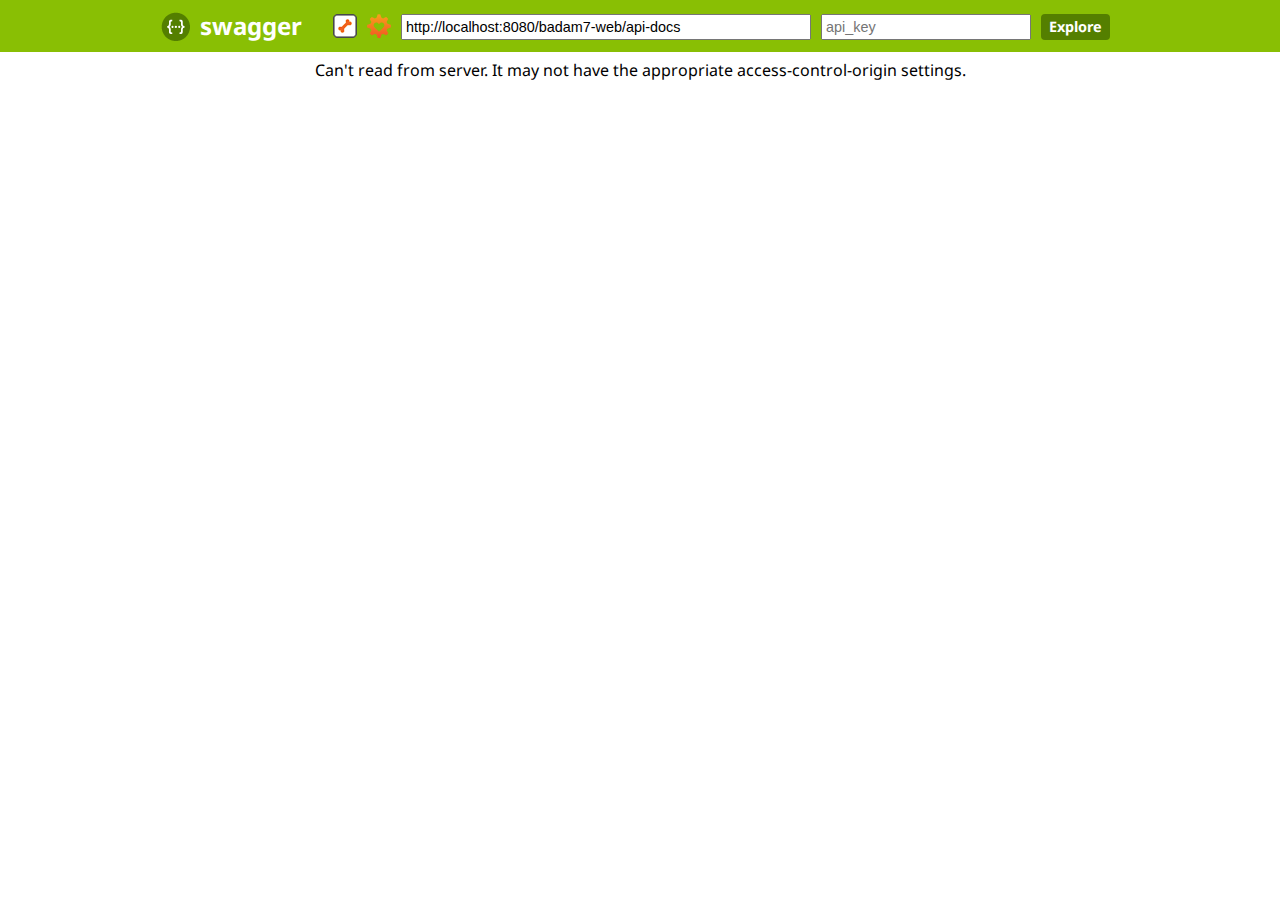
==== commit 144b4cac: "ui commit 2" ====
--- a/web/src/main/webapp/resources/swagger/index.html
+++ b/web/src/main/webapp/resources/swagger/index.html
@@ -25,7 +25,7 @@
   <script type="text/javascript">
     $(function () {
       window.swaggerUi = new SwaggerUi({
-      url: "http://localhost:8080/web/api-docs",
+      url: "http://localhost:8080/badam7-web/api-docs",
       dom_id: "swagger-ui-container",
       supportHeaderParams: true,
       supportedSubmitMethods: ['get', 'post', 'put', 'delete'],
